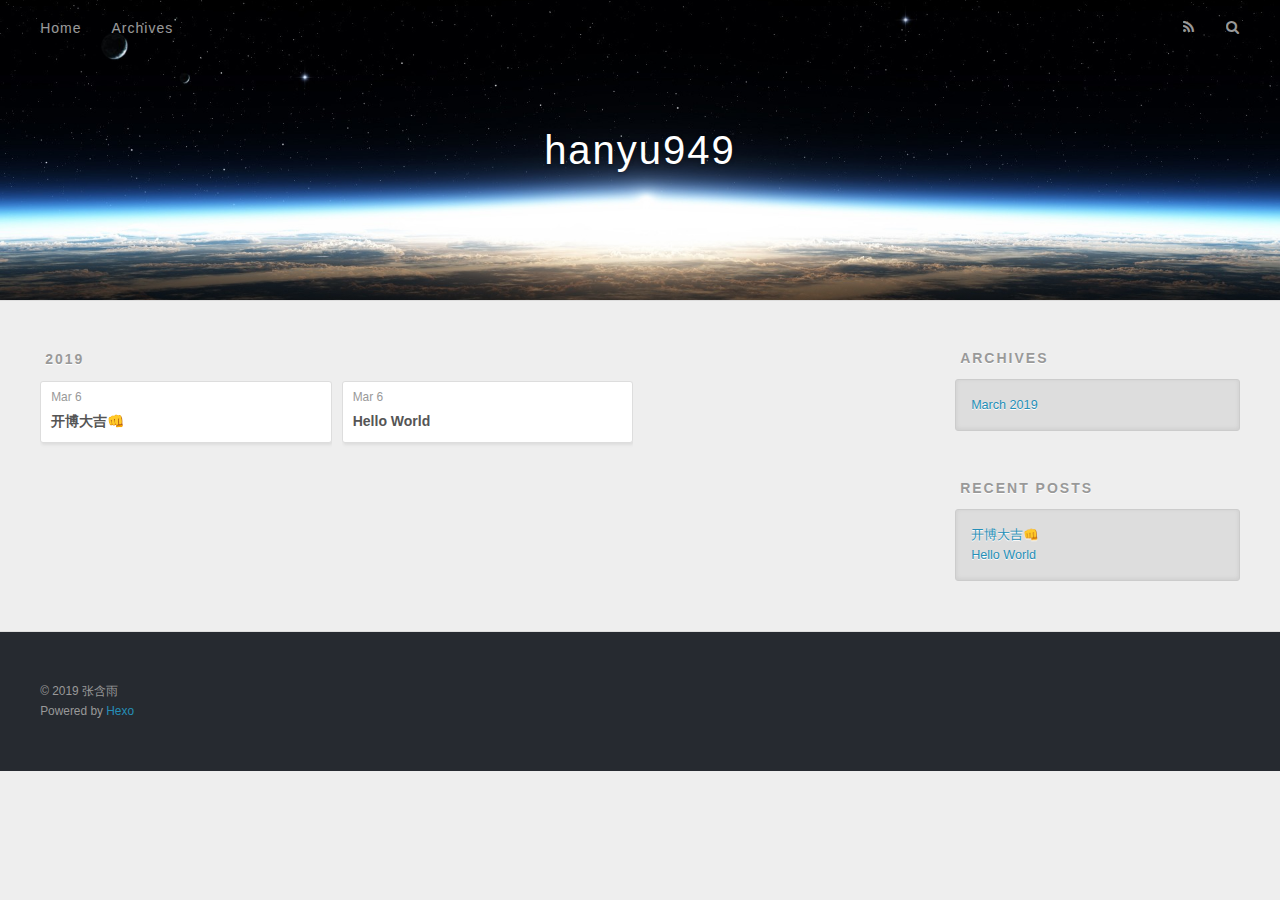
==== archives/index.html @ 8baac7f0 "Site updated: 2019-03-06 11:27:31" ====
<!DOCTYPE html>
<html>
<head><meta name="generator" content="Hexo 3.8.0">
  <meta charset="utf-8">
  

  
  <title>Archives | hanyu949</title>
  <meta name="viewport" content="width=device-width, initial-scale=1, maximum-scale=1">
  <meta property="og:type" content="website">
<meta property="og:title" content="hanyu949">
<meta property="og:url" content="http://yoursite.com/archives/index.html">
<meta property="og:site_name" content="hanyu949">
<meta property="og:locale" content="default">
<meta name="twitter:card" content="summary">
<meta name="twitter:title" content="hanyu949">
  
    <link rel="alternate" href="/atom.xml" title="hanyu949" type="application/atom+xml">
  
  
    <link rel="icon" href="/favicon.png">
  
  
    <link href="//fonts.googleapis.com/css?family=Source+Code+Pro" rel="stylesheet" type="text/css">
  
  <link rel="stylesheet" href="/css/style.css">
</head>
</html>
<body>
  <div id="container">
    <div id="wrap">
      <header id="header">
  <div id="banner"></div>
  <div id="header-outer" class="outer">
    <div id="header-title" class="inner">
      <h1 id="logo-wrap">
        <a href="/" id="logo">hanyu949</a>
      </h1>
      
    </div>
    <div id="header-inner" class="inner">
      <nav id="main-nav">
        <a id="main-nav-toggle" class="nav-icon"></a>
        
          <a class="main-nav-link" href="/">Home</a>
        
          <a class="main-nav-link" href="/archives">Archives</a>
        
      </nav>
      <nav id="sub-nav">
        
          <a id="nav-rss-link" class="nav-icon" href="/atom.xml" title="RSS Feed"></a>
        
        <a id="nav-search-btn" class="nav-icon" title="Search"></a>
      </nav>
      <div id="search-form-wrap">
        <form action="//google.com/search" method="get" accept-charset="UTF-8" class="search-form"><input type="search" name="q" class="search-form-input" placeholder="Search"><button type="submit" class="search-form-submit">&#xF002;</button><input type="hidden" name="sitesearch" value="http://yoursite.com"></form>
      </div>
    </div>
  </div>
</header>
      <div class="outer">
        <section id="main">
  
  
    
    
      
      
      <section class="archives-wrap">
        <div class="archive-year-wrap">
          <a href="/archives/2019" class="archive-year">2019</a>
        </div>
        <div class="archives">
    
    <article class="archive-article archive-type-post">
  <div class="archive-article-inner">
    <header class="archive-article-header">
      <a href="/2019/03/06/开博大吉👊/" class="archive-article-date">
  <time datetime="2019-03-06T03:07:14.000Z" itemprop="datePublished">Mar 6</time>
</a>
      
  
    <h1 itemprop="name">
      <a class="archive-article-title" href="/2019/03/06/开博大吉👊/">开博大吉👊</a>
    </h1>
  

    </header>
  </div>
</article>
  
    
    
    <article class="archive-article archive-type-post">
  <div class="archive-article-inner">
    <header class="archive-article-header">
      <a href="/2019/03/06/hello-world/" class="archive-article-date">
  <time datetime="2019-03-06T03:02:22.486Z" itemprop="datePublished">Mar 6</time>
</a>
      
  
    <h1 itemprop="name">
      <a class="archive-article-title" href="/2019/03/06/hello-world/">Hello World</a>
    </h1>
  

    </header>
  </div>
</article>
  
  
    </div></section>
  


</section>
        
          <aside id="sidebar">
  
    

  
    

  
    
  
    
  <div class="widget-wrap">
    <h3 class="widget-title">Archives</h3>
    <div class="widget">
      <ul class="archive-list"><li class="archive-list-item"><a class="archive-list-link" href="/archives/2019/03/">March 2019</a></li></ul>
    </div>
  </div>


  
    
  <div class="widget-wrap">
    <h3 class="widget-title">Recent Posts</h3>
    <div class="widget">
      <ul>
        
          <li>
            <a href="/2019/03/06/开博大吉👊/">开博大吉👊</a>
          </li>
        
          <li>
            <a href="/2019/03/06/hello-world/">Hello World</a>
          </li>
        
      </ul>
    </div>
  </div>

  
</aside>
        
      </div>
      <footer id="footer">
  
  <div class="outer">
    <div id="footer-info" class="inner">
      &copy; 2019 张含雨<br>
      Powered by <a href="http://hexo.io/" target="_blank">Hexo</a>
    </div>
  </div>
</footer>
    </div>
    <nav id="mobile-nav">
  
    <a href="/" class="mobile-nav-link">Home</a>
  
    <a href="/archives" class="mobile-nav-link">Archives</a>
  
</nav>
    

<script src="//ajax.googleapis.com/ajax/libs/jquery/2.0.3/jquery.min.js"></script>


  <link rel="stylesheet" href="/fancybox/jquery.fancybox.css">
  <script src="/fancybox/jquery.fancybox.pack.js"></script>


<script src="/js/script.js"></script>



  </div>
</body>
</html>
---- css/style.css ----
body {
  width: 100%;
}
body:before,
body:after {
  content: "";
  display: table;
}
body:after {
  clear: both;
}
html,
body,
div,
span,
applet,
object,
iframe,
h1,
h2,
h3,
h4,
h5,
h6,
p,
blockquote,
pre,
a,
abbr,
acronym,
address,
big,
cite,
code,
del,
dfn,
em,
img,
ins,
kbd,
q,
s,
samp,
small,
strike,
strong,
sub,
sup,
tt,
var,
dl,
dt,
dd,
ol,
ul,
li,
fieldset,
form,
label,
legend,
table,
caption,
tbody,
tfoot,
thead,
tr,
th,
td {
  margin: 0;
  padding: 0;
  border: 0;
  outline: 0;
  font-weight: inherit;
  font-style: inherit;
  font-family: inherit;
  font-size: 100%;
  vertical-align: baseline;
}
body {
  line-height: 1;
  color: #000;
  background: #fff;
}
ol,
ul {
  list-style: none;
}
table {
  border-collapse: separate;
  border-spacing: 0;
  vertical-align: middle;
}
caption,
th,
td {
  text-align: left;
  font-weight: normal;
  vertical-align: middle;
}
a img {
  border: none;
}
input,
button {
  margin: 0;
  padding: 0;
}
input::-moz-focus-inner,
button::-moz-focus-inner {
  border: 0;
  padding: 0;
}
@font-face {
  font-family: FontAwesome;
  font-style: normal;
  font-weight: normal;
  src: url("fonts/fontawesome-webfont.eot?v=#4.0.3");
  src: url("fonts/fontawesome-webfont.eot?#iefix&v=#4.0.3") format("embedded-opentype"), url("fonts/fontawesome-webfont.woff?v=#4.0.3") format("woff"), url("fonts/fontawesome-webfont.ttf?v=#4.0.3") format("truetype"), url("fonts/fontawesome-webfont.svg#fontawesomeregular?v=#4.0.3") format("svg");
}
html,
body,
#container {
  height: 100%;
}
body {
  background: #eee;
  font: 14px -apple-system, BlinkMacSystemFont, "Segoe UI", "Roboto", "Oxygen", "Ubuntu", "Cantarell", "Fira Sans", "Droid Sans", "Helvetica Neue", sans-serif;
  -webkit-text-size-adjust: 100%;
}
.outer {
  max-width: 1220px;
  margin: 0 auto;
  padding: 0 20px;
}
.outer:before,
.outer:after {
  content: "";
  display: table;
}
.outer:after {
  clear: both;
}
.inner {
  display: inline;
  float: left;
  width: 98.33333333333333%;
  margin: 0 0.833333333333333%;
}
.left,
.alignleft {
  float: left;
}
.right,
.alignright {
  float: right;
}
.clear {
  clear: both;
}
#container {
  position: relative;
}
.mobile-nav-on {
  overflow: hidden;
}
#wrap {
  height: 100%;
  width: 100%;
  position: absolute;
  top: 0;
  left: 0;
  -webkit-transition: 0.2s ease-out;
  -moz-transition: 0.2s ease-out;
  -ms-transition: 0.2s ease-out;
  transition: 0.2s ease-out;
  z-index: 1;
  background: #eee;
}
.mobile-nav-on #wrap {
  left: 280px;
}
@media screen and (min-width: 768px) {
  #main {
    display: inline;
    float: left;
    width: 73.33333333333333%;
    margin: 0 0.833333333333333%;
  }
}
.article-date,
.article-category-link,
.archive-year,
.widget-title {
  text-decoration: none;
  text-transform: uppercase;
  letter-spacing: 2px;
  color: #999;
  margin-bottom: 1em;
  margin-left: 5px;
  line-height: 1em;
  text-shadow: 0 1px #fff;
  font-weight: bold;
}
.article-inner,
.archive-article-inner {
  background: #fff;
  -webkit-box-shadow: 1px 2px 3px #ddd;
  box-shadow: 1px 2px 3px #ddd;
  border: 1px solid #ddd;
  border-radius: 3px;
}
.article-entry h1,
.widget h1 {
  font-size: 2em;
}
.article-entry h2,
.widget h2 {
  font-size: 1.5em;
}
.article-entry h3,
.widget h3 {
  font-size: 1.3em;
}
.article-entry h4,
.widget h4 {
  font-size: 1.2em;
}
.article-entry h5,
.widget h5 {
  font-size: 1em;
}
.article-entry h6,
.widget h6 {
  font-size: 1em;
  color: #999;
}
.article-entry hr,
.widget hr {
  border: 1px dashed #ddd;
}
.article-entry strong,
.widget strong {
  font-weight: bold;
}
.article-entry em,
.widget em,
.article-entry cite,
.widget cite {
  font-style: italic;
}
.article-entry sup,
.widget sup,
.article-entry sub,
.widget sub {
  font-size: 0.75em;
  line-height: 0;
  position: relative;
  vertical-align: baseline;
}
.article-entry sup,
.widget sup {
  top: -0.5em;
}
.article-entry sub,
.widget sub {
  bottom: -0.2em;
}
.article-entry small,
.widget small {
  font-size: 0.85em;
}
.article-entry acronym,
.widget acronym,
.article-entry abbr,
.widget abbr {
  border-bottom: 1px dotted;
}
.article-entry ul,
.widget ul,
.article-entry ol,
.widget ol,
.article-entry dl,
.widget dl {
  margin: 0 20px;
  line-height: 1.6em;
}
.article-entry ul ul,
.widget ul ul,
.article-entry ol ul,
.widget ol ul,
.article-entry ul ol,
.widget ul ol,
.article-entry ol ol,
.widget ol ol {
  margin-top: 0;
  margin-bottom: 0;
}
.article-entry ul,
.widget ul {
  list-style: disc;
}
.article-entry ol,
.widget ol {
  list-style: decimal;
}
.article-entry dt,
.widget dt {
  font-weight: bold;
}
#header {
  height: 300px;
  position: relative;
  border-bottom: 1px solid #ddd;
}
#header:before,
#header:after {
  content: "";
  position: absolute;
  left: 0;
  right: 0;
  height: 40px;
}
#header:before {
  top: 0;
  background: -webkit-linear-gradient(rgba(0,0,0,0.2), transparent);
  background: -moz-linear-gradient(rgba(0,0,0,0.2), transparent);
  background: -ms-linear-gradient(rgba(0,0,0,0.2), transparent);
  background: linear-gradient(rgba(0,0,0,0.2), transparent);
}
#header:after {
  bottom: 0;
  background: -webkit-linear-gradient(transparent, rgba(0,0,0,0.2));
  background: -moz-linear-gradient(transparent, rgba(0,0,0,0.2));
  background: -ms-linear-gradient(transparent, rgba(0,0,0,0.2));
  background: linear-gradient(transparent, rgba(0,0,0,0.2));
}
#header-outer {
  height: 100%;
  position: relative;
}
#header-inner {
  position: relative;
  overflow: hidden;
}
#banner {
  position: absolute;
  top: 0;
  left: 0;
  width: 100%;
  height: 100%;
  background: url("images/banner.jpg") center #000;
  -webkit-background-size: cover;
  -moz-background-size: cover;
  background-size: cover;
  z-index: -1;
}
#header-title {
  text-align: center;
  height: 40px;
  position: absolute;
  top: 50%;
  left: 0;
  margin-top: -20px;
}
#logo,
#subtitle {
  text-decoration: none;
  color: #fff;
  font-weight: 300;
  text-shadow: 0 1px 4px rgba(0,0,0,0.3);
}
#logo {
  font-size: 40px;
  line-height: 40px;
  letter-spacing: 2px;
}
#subtitle {
  font-size: 16px;
  line-height: 16px;
  letter-spacing: 1px;
}
#subtitle-wrap {
  margin-top: 16px;
}
#main-nav {
  float: left;
  margin-left: -15px;
}
.nav-icon,
.main-nav-link {
  float: left;
  color: #fff;
  opacity: 0.6;
  text-decoration: none;
  text-shadow: 0 1px rgba(0,0,0,0.2);
  -webkit-transition: opacity 0.2s;
  -moz-transition: opacity 0.2s;
  -ms-transition: opacity 0.2s;
  transition: opacity 0.2s;
  display: block;
  padding: 20px 15px;
}
.nav-icon:hover,
.main-nav-link:hover {
  opacity: 1;
}
.nav-icon {
  font-family: FontAwesome;
  text-align: center;
  font-size: 14px;
  width: 14px;
  height: 14px;
  padding: 20px 15px;
  position: relative;
  cursor: pointer;
}
.main-nav-link {
  font-weight: 300;
  letter-spacing: 1px;
}
@media screen and (max-width: 479px) {
  .main-nav-link {
    display: none;
  }
}
#main-nav-toggle {
  display: none;
}
#main-nav-toggle:before {
  content: "\f0c9";
}
@media screen and (max-width: 479px) {
  #main-nav-toggle {
    display: block;
  }
}
#sub-nav {
  float: right;
  margin-right: -15px;
}
#nav-rss-link:before {
  content: "\f09e";
}
#nav-search-btn:before {
  content: "\f002";
}
#search-form-wrap {
  position: absolute;
  top: 15px;
  width: 150px;
  height: 30px;
  right: -150px;
  opacity: 0;
  -webkit-transition: 0.2s ease-out;
  -moz-transition: 0.2s ease-out;
  -ms-transition: 0.2s ease-out;
  transition: 0.2s ease-out;
}
#search-form-wrap.on {
  opacity: 1;
  right: 0;
}
@media screen and (max-width: 479px) {
  #search-form-wrap {
    width: 100%;
    right: -100%;
  }
}
.search-form {
  position: absolute;
  top: 0;
  left: 0;
  right: 0;
  background: #fff;
  padding: 5px 15px;
  border-radius: 15px;
  -webkit-box-shadow: 0 0 10px rgba(0,0,0,0.3);
  box-shadow: 0 0 10px rgba(0,0,0,0.3);
}
.search-form-input {
  border: none;
  background: none;
  color: #555;
  width: 100%;
  font: 13px -apple-system, BlinkMacSystemFont, "Segoe UI", "Roboto", "Oxygen", "Ubuntu", "Cantarell", "Fira Sans", "Droid Sans", "Helvetica Neue", sans-serif;
  outline: none;
}
.search-form-input::-webkit-search-results-decoration,
.search-form-input::-webkit-search-cancel-button {
  -webkit-appearance: none;
}
.search-form-submit {
  position: absolute;
  top: 50%;
  right: 10px;
  margin-top: -7px;
  font: 13px FontAwesome;
  border: none;
  background: none;
  color: #bbb;
  cursor: pointer;
}
.search-form-submit:hover,
.search-form-submit:focus {
  color: #777;
}
.article {
  margin: 50px 0;
}
.article-inner {
  overflow: hidden;
}
.article-meta:before,
.article-meta:after {
  content: "";
  display: table;
}
.article-meta:after {
  clear: both;
}
.article-date {
  float: left;
}
.article-category {
  float: left;
  line-height: 1em;
  color: #ccc;
  text-shadow: 0 1px #fff;
  margin-left: 8px;
}
.article-category:before {
  content: "\2022";
}
.article-category-link {
  margin: 0 12px 1em;
}
.article-header {
  padding: 20px 20px 0;
}
.article-title {
  text-decoration: none;
  font-size: 2em;
  font-weight: bold;
  color: #555;
  line-height: 1.1em;
  -webkit-transition: color 0.2s;
  -moz-transition: color 0.2s;
  -ms-transition: color 0.2s;
  transition: color 0.2s;
}
a.article-title:hover {
  color: #258fb8;
}
.article-entry {
  color: #555;
  padding: 0 20px;
}
.article-entry:before,
.article-entry:after {
  content: "";
  display: table;
}
.article-entry:after {
  clear: both;
}
.article-entry p,
.article-entry table {
  line-height: 1.6em;
  margin: 1.6em 0;
}
.article-entry h1,
.article-entry h2,
.article-entry h3,
.article-entry h4,
.article-entry h5,
.article-entry h6 {
  font-weight: bold;
}
.article-entry h1,
.article-entry h2,
.article-entry h3,
.article-entry h4,
.article-entry h5,
.article-entry h6 {
  line-height: 1.1em;
  margin: 1.1em 0;
}
.article-entry a {
  color: #258fb8;
  text-decoration: none;
}
.article-entry a:hover {
  text-decoration: underline;
}
.article-entry ul,
.article-entry ol,
.article-entry dl {
  margin-top: 1.6em;
  margin-bottom: 1.6em;
}
.article-entry img,
.article-entry video {
  max-width: 100%;
  height: auto;
  display: block;
  margin: auto;
}
.article-entry iframe {
  border: none;
}
.article-entry table {
  width: 100%;
  border-collapse: collapse;
  border-spacing: 0;
}
.article-entry th {
  font-weight: bold;
  border-bottom: 3px solid #ddd;
  padding-bottom: 0.5em;
}
.article-entry td {
  border-bottom: 1px solid #ddd;
  padding: 10px 0;
}
.article-entry blockquote {
  font-family: Georgia, "Times New Roman", serif;
  font-size: 1.4em;
  margin: 1.6em 20px;
  text-align: center;
}
.article-entry blockquote footer {
  font-size: 14px;
  margin: 1.6em 0;
  font-family: -apple-system, BlinkMacSystemFont, "Segoe UI", "Roboto", "Oxygen", "Ubuntu", "Cantarell", "Fira Sans", "Droid Sans", "Helvetica Neue", sans-serif;
}
.article-entry blockquote footer cite:before {
  content: "—";
  padding: 0 0.5em;
}
.article-entry .pullquote {
  text-align: left;
  width: 45%;
  margin: 0;
}
.article-entry .pullquote.left {
  margin-left: 0.5em;
  margin-right: 1em;
}
.article-entry .pullquote.right {
  margin-right: 0.5em;
  margin-left: 1em;
}
.article-entry .caption {
  color: #999;
  display: block;
  font-size: 0.9em;
  margin-top: 0.5em;
  position: relative;
  text-align: center;
}
.article-entry .video-container {
  position: relative;
  padding-top: 56.25%;
  height: 0;
  overflow: hidden;
}
.article-entry .video-container iframe,
.article-entry .video-container object,
.article-entry .video-container embed {
  position: absolute;
  top: 0;
  left: 0;
  width: 100%;
  height: 100%;
  margin-top: 0;
}
.article-more-link a {
  display: inline-block;
  line-height: 1em;
  padding: 6px 15px;
  border-radius: 15px;
  background: #eee;
  color: #999;
  text-shadow: 0 1px #fff;
  text-decoration: none;
}
.article-more-link a:hover {
  background: #258fb8;
  color: #fff;
  text-decoration: none;
  text-shadow: 0 1px #1e7293;
}
.article-footer {
  font-size: 0.85em;
  line-height: 1.6em;
  border-top: 1px solid #ddd;
  padding-top: 1.6em;
  margin: 0 20px 20px;
}
.article-footer:before,
.article-footer:after {
  content: "";
  display: table;
}
.article-footer:after {
  clear: both;
}
.article-footer a {
  color: #999;
  text-decoration: none;
}
.article-footer a:hover {
  color: #555;
}
.article-tag-list-item {
  float: left;
  margin-right: 10px;
}
.article-tag-list-link:before {
  content: "#";
}
.article-comment-link {
  float: right;
}
.article-comment-link:before {
  content: "\f075";
  font-family: FontAwesome;
  padding-right: 8px;
}
.article-share-link {
  cursor: pointer;
  float: right;
  margin-left: 20px;
}
.article-share-link:before {
  content: "\f064";
  font-family: FontAwesome;
  padding-right: 6px;
}
#article-nav {
  position: relative;
}
#article-nav:before,
#article-nav:after {
  content: "";
  display: table;
}
#article-nav:after {
  clear: both;
}
@media screen and (min-width: 768px) {
  #article-nav {
    margin: 50px 0;
  }
  #article-nav:before {
    width: 8px;
    height: 8px;
    position: absolute;
    top: 50%;
    left: 50%;
    margin-top: -4px;
    margin-left: -4px;
    content: "";
    border-radius: 50%;
    background: #ddd;
    -webkit-box-shadow: 0 1px 2px #fff;
    box-shadow: 0 1px 2px #fff;
  }
}
.article-nav-link-wrap {
  text-decoration: none;
  text-shadow: 0 1px #fff;
  color: #999;
  -webkit-box-sizing: border-box;
  -moz-box-sizing: border-box;
  box-sizing: border-box;
  margin-top: 50px;
  text-align: center;
  display: block;
}
.article-nav-link-wrap:hover {
  color: #555;
}
@media screen and (min-width: 768px) {
  .article-nav-link-wrap {
    width: 50%;
    margin-top: 0;
  }
}
@media screen and (min-width: 768px) {
  #article-nav-newer {
    float: left;
    text-align: right;
    padding-right: 20px;
  }
}
@media screen and (min-width: 768px) {
  #article-nav-older {
    float: right;
    text-align: left;
    padding-left: 20px;
  }
}
.article-nav-caption {
  text-transform: uppercase;
  letter-spacing: 2px;
  color: #ddd;
  line-height: 1em;
  font-weight: bold;
}
#article-nav-newer .article-nav-caption {
  margin-right: -2px;
}
.article-nav-title {
  font-size: 0.85em;
  line-height: 1.6em;
  margin-top: 0.5em;
}
.article-share-box {
  position: absolute;
  display: none;
  background: #fff;
  -webkit-box-shadow: 1px 2px 10px rgba(0,0,0,0.2);
  box-shadow: 1px 2px 10px rgba(0,0,0,0.2);
  border-radius: 3px;
  margin-left: -145px;
  overflow: hidden;
  z-index: 1;
}
.article-share-box.on {
  display: block;
}
.article-share-input {
  width: 100%;
  background: none;
  -webkit-box-sizing: border-box;
  -moz-box-sizing: border-box;
  box-sizing: border-box;
  font: 14px -apple-system, BlinkMacSystemFont, "Segoe UI", "Roboto", "Oxygen", "Ubuntu", "Cantarell", "Fira Sans", "Droid Sans", "Helvetica Neue", sans-serif;
  padding: 0 15px;
  color: #555;
  outline: none;
  border: 1px solid #ddd;
  border-radius: 3px 3px 0 0;
  height: 36px;
  line-height: 36px;
}
.article-share-links {
  background: #eee;
}
.article-share-links:before,
.article-share-links:after {
  content: "";
  display: table;
}
.article-share-links:after {
  clear: both;
}
.article-share-twitter,
.article-share-facebook,
.article-share-pinterest,
.article-share-google {
  width: 50px;
  height: 36px;
  display: block;
  float: left;
  position: relative;
  color: #999;
  text-shadow: 0 1px #fff;
}
.article-share-twitter:before,
.article-share-facebook:before,
.article-share-pinterest:before,
.article-share-google:before {
  font-size: 20px;
  font-family: FontAwesome;
  width: 20px;
  height: 20px;
  position: absolute;
  top: 50%;
  left: 50%;
  margin-top: -10px;
  margin-left: -10px;
  text-align: center;
}
.article-share-twitter:hover,
.article-share-facebook:hover,
.article-share-pinterest:hover,
.article-share-google:hover {
  color: #fff;
}
.article-share-twitter:before {
  content: "\f099";
}
.article-share-twitter:hover {
  background: #00aced;
  text-shadow: 0 1px #008abe;
}
.article-share-facebook:before {
  content: "\f09a";
}
.article-share-facebook:hover {
  background: #3b5998;
  text-shadow: 0 1px #2f477a;
}
.article-share-pinterest:before {
  content: "\f0d2";
}
.article-share-pinterest:hover {
  background: #cb2027;
  text-shadow: 0 1px #a21a1f;
}
.article-share-google:before {
  content: "\f0d5";
}
.article-share-google:hover {
  background: #dd4b39;
  text-shadow: 0 1px #be3221;
}
.article-gallery {
  background: #000;
  position: relative;
}
.article-gallery-photos {
  position: relative;
  overflow: hidden;
}
.article-gallery-img {
  display: none;
  max-width: 100%;
}
.article-gallery-img:first-child {
  display: block;
}
.article-gallery-img.loaded {
  position: absolute;
  display: block;
}
.article-gallery-img img {
  display: block;
  max-width: 100%;
  margin: 0 auto;
}
#comments {
  background: #fff;
  -webkit-box-shadow: 1px 2px 3px #ddd;
  box-shadow: 1px 2px 3px #ddd;
  padding: 20px;
  border: 1px solid #ddd;
  border-radius: 3px;
  margin: 50px 0;
}
#comments a {
  color: #258fb8;
}
.archives-wrap {
  margin: 50px 0;
}
.archives:before,
.archives:after {
  content: "";
  display: table;
}
.archives:after {
  clear: both;
}
.archive-year-wrap {
  margin-bottom: 1em;
}
.archives {
  -webkit-column-gap: 10px;
  -moz-column-gap: 10px;
  column-gap: 10px;
}
@media screen and (min-width: 480px) and (max-width: 767px) {
  .archives {
    -webkit-column-count: 2;
    -moz-column-count: 2;
    column-count: 2;
  }
}
@media screen and (min-width: 768px) {
  .archives {
    -webkit-column-count: 3;
    -moz-column-count: 3;
    column-count: 3;
  }
}
.archive-article {
  -webkit-column-break-inside: avoid;
  page-break-inside: avoid;
  overflow: hidden;
  break-inside: avoid-column;
}
.archive-article-inner {
  padding: 10px;
  margin-bottom: 15px;
}
.archive-article-title {
  text-decoration: none;
  font-weight: bold;
  color: #555;
  -webkit-transition: color 0.2s;
  -moz-transition: color 0.2s;
  -ms-transition: color 0.2s;
  transition: color 0.2s;
  line-height: 1.6em;
}
.archive-article-title:hover {
  color: #258fb8;
}
.archive-article-footer {
  margin-top: 1em;
}
.archive-article-date {
  color: #999;
  text-decoration: none;
  font-size: 0.85em;
  line-height: 1em;
  margin-bottom: 0.5em;
  display: block;
}
#page-nav {
  margin: 50px auto;
  background: #fff;
  -webkit-box-shadow: 1px 2px 3px #ddd;
  box-shadow: 1px 2px 3px #ddd;
  border: 1px solid #ddd;
  border-radius: 3px;
  text-align: center;
  color: #999;
  overflow: hidden;
}
#page-nav:before,
#page-nav:after {
  content: "";
  display: table;
}
#page-nav:after {
  clear: both;
}
#page-nav a,
#page-nav span {
  padding: 10px 20px;
  line-height: 1;
  height: 2ex;
}
#page-nav a {
  color: #999;
  text-decoration: none;
}
#page-nav a:hover {
  background: #999;
  color: #fff;
}
#page-nav .prev {
  float: left;
}
#page-nav .next {
  float: right;
}
#page-nav .page-number {
  display: inline-block;
}
@media screen and (max-width: 479px) {
  #page-nav .page-number {
    display: none;
  }
}
#page-nav .current {
  color: #555;
  font-weight: bold;
}
#page-nav .space {
  color: #ddd;
}
#footer {
  background: #262a30;
  padding: 50px 0;
  border-top: 1px solid #ddd;
  color: #999;
}
#footer a {
  color: #258fb8;
  text-decoration: none;
}
#footer a:hover {
  text-decoration: underline;
}
#footer-info {
  line-height: 1.6em;
  font-size: 0.85em;
}
.article-entry pre,
.article-entry .highlight {
  background: #2d2d2d;
  margin: 0 -20px;
  padding: 15px 20px;
  border-style: solid;
  border-color: #ddd;
  border-width: 1px 0;
  overflow: auto;
  color: #ccc;
  line-height: 22.400000000000002px;
}
.article-entry .highlight .gutter pre,
.article-entry .gist .gist-file .gist-data .line-numbers {
  color: #666;
  font-size: 0.85em;
}
.article-entry pre,
.article-entry code {
  font-family: "Source Code Pro", Consolas, Monaco, Menlo, Consolas, monospace;
}
.article-entry code {
  background: #eee;
  text-shadow: 0 1px #fff;
  padding: 0 0.3em;
}
.article-entry pre code {
  background: none;
  text-shadow: none;
  padding: 0;
}
.article-entry .highlight pre {
  border: none;
  margin: 0;
  padding: 0;
}
.article-entry .highlight table {
  margin: 0;
  width: auto;
}
.article-entry .highlight td {
  border: none;
  padding: 0;
}
.article-entry .highlight figcaption {
  font-size: 0.85em;
  color: #999;
  line-height: 1em;
  margin-bottom: 1em;
}
.article-entry .highlight figcaption:before,
.article-entry .highlight figcaption:after {
  content: "";
  display: table;
}
.article-entry .highlight figcaption:after {
  clear: both;
}
.article-entry .highlight figcaption a {
  float: right;
}
.article-entry .highlight .gutter pre {
  text-align: right;
  padding-right: 20px;
}
.article-entry .highlight .line {
  height: 22.400000000000002px;
}
.article-entry .highlight .line.marked {
  background: #515151;
}
.article-entry .gist {
  margin: 0 -20px;
  border-style: solid;
  border-color: #ddd;
  border-width: 1px 0;
  background: #2d2d2d;
  padding: 15px 20px 15px 0;
}
.article-entry .gist .gist-file {
  border: none;
  font-family: "Source Code Pro", Consolas, Monaco, Menlo, Consolas, monospace;
  margin: 0;
}
.article-entry .gist .gist-file .gist-data {
  background: none;
  border: none;
}
.article-entry .gist .gist-file .gist-data .line-numbers {
  background: none;
  border: none;
  padding: 0 20px 0 0;
}
.article-entry .gist .gist-file .gist-data .line-data {
  padding: 0 !important;
}
.article-entry .gist .gist-file .highlight {
  margin: 0;
  padding: 0;
  border: none;
}
.article-entry .gist .gist-file .gist-meta {
  background: #2d2d2d;
  color: #999;
  font: 0.85em -apple-system, BlinkMacSystemFont, "Segoe UI", "Roboto", "Oxygen", "Ubuntu", "Cantarell", "Fira Sans", "Droid Sans", "Helvetica Neue", sans-serif;
  text-shadow: 0 0;
  padding: 0;
  margin-top: 1em;
  margin-left: 20px;
}
.article-entry .gist .gist-file .gist-meta a {
  color: #258fb8;
  font-weight: normal;
}
.article-entry .gist .gist-file .gist-meta a:hover {
  text-decoration: underline;
}
pre .comment,
pre .title {
  color: #999;
}
pre .variable,
pre .attribute,
pre .tag,
pre .regexp,
pre .ruby .constant,
pre .xml .tag .title,
pre .xml .pi,
pre .xml .doctype,
pre .html .doctype,
pre .css .id,
pre .css .class,
pre .css .pseudo {
  color: #f2777a;
}
pre .number,
pre .preprocessor,
pre .built_in,
pre .literal,
pre .params,
pre .constant {
  color: #f99157;
}
pre .class,
pre .ruby .class .title,
pre .css .rules .attribute {
  color: #9c9;
}
pre .string,
pre .value,
pre .inheritance,
pre .header,
pre .ruby .symbol,
pre .xml .cdata {
  color: #9c9;
}
pre .css .hexcolor {
  color: #6cc;
}
pre .function,
pre .python .decorator,
pre .python .title,
pre .ruby .function .title,
pre .ruby .title .keyword,
pre .perl .sub,
pre .javascript .title,
pre .coffeescript .title {
  color: #69c;
}
pre .keyword,
pre .javascript .function {
  color: #c9c;
}
@media screen and (max-width: 479px) {
  #mobile-nav {
    position: absolute;
    top: 0;
    left: 0;
    width: 280px;
    height: 100%;
    background: #191919;
    border-right: 1px solid #fff;
  }
}
@media screen and (max-width: 479px) {
  .mobile-nav-link {
    display: block;
    color: #999;
    text-decoration: none;
    padding: 15px 20px;
    font-weight: bold;
  }
  .mobile-nav-link:hover {
    color: #fff;
  }
}
@media screen and (min-width: 768px) {
  #sidebar {
    display: inline;
    float: left;
    width: 23.333333333333332%;
    margin: 0 0.833333333333333%;
  }
}
.widget-wrap {
  margin: 50px 0;
}
.widget {
  color: #777;
  text-shadow: 0 1px #fff;
  background: #ddd;
  -webkit-box-shadow: 0 -1px 4px #ccc inset;
  box-shadow: 0 -1px 4px #ccc inset;
  border: 1px solid #ccc;
  padding: 15px;
  border-radius: 3px;
}
.widget a {
  color: #258fb8;
  text-decoration: none;
}
.widget a:hover {
  text-decoration: underline;
}
.widget ul ul,
.widget ol ul,
.widget dl ul,
.widget ul ol,
.widget ol ol,
.widget dl ol,
.widget ul dl,
.widget ol dl,
.widget dl dl {
  margin-left: 15px;
  list-style: disc;
}
.widget {
  line-height: 1.6em;
  word-wrap: break-word;
  font-size: 0.9em;
}
.widget ul,
.widget ol {
  list-style: none;
  margin: 0;
}
.widget ul ul,
.widget ol ul,
.widget ul ol,
.widget ol ol {
  margin: 0 20px;
}
.widget ul ul,
.widget ol ul {
  list-style: disc;
}
.widget ul ol,
.widget ol ol {
  list-style: decimal;
}
.category-list-count,
.tag-list-count,
.archive-list-count {
  padding-left: 5px;
  color: #999;
  font-size: 0.85em;
}
.category-list-count:before,
.tag-list-count:before,
.archive-list-count:before {
  content: "(";
}
.category-list-count:after,
.tag-list-count:after,
.archive-list-count:after {
  content: ")";
}
.tagcloud a {
  margin-right: 5px;
  display: inline-block;
}
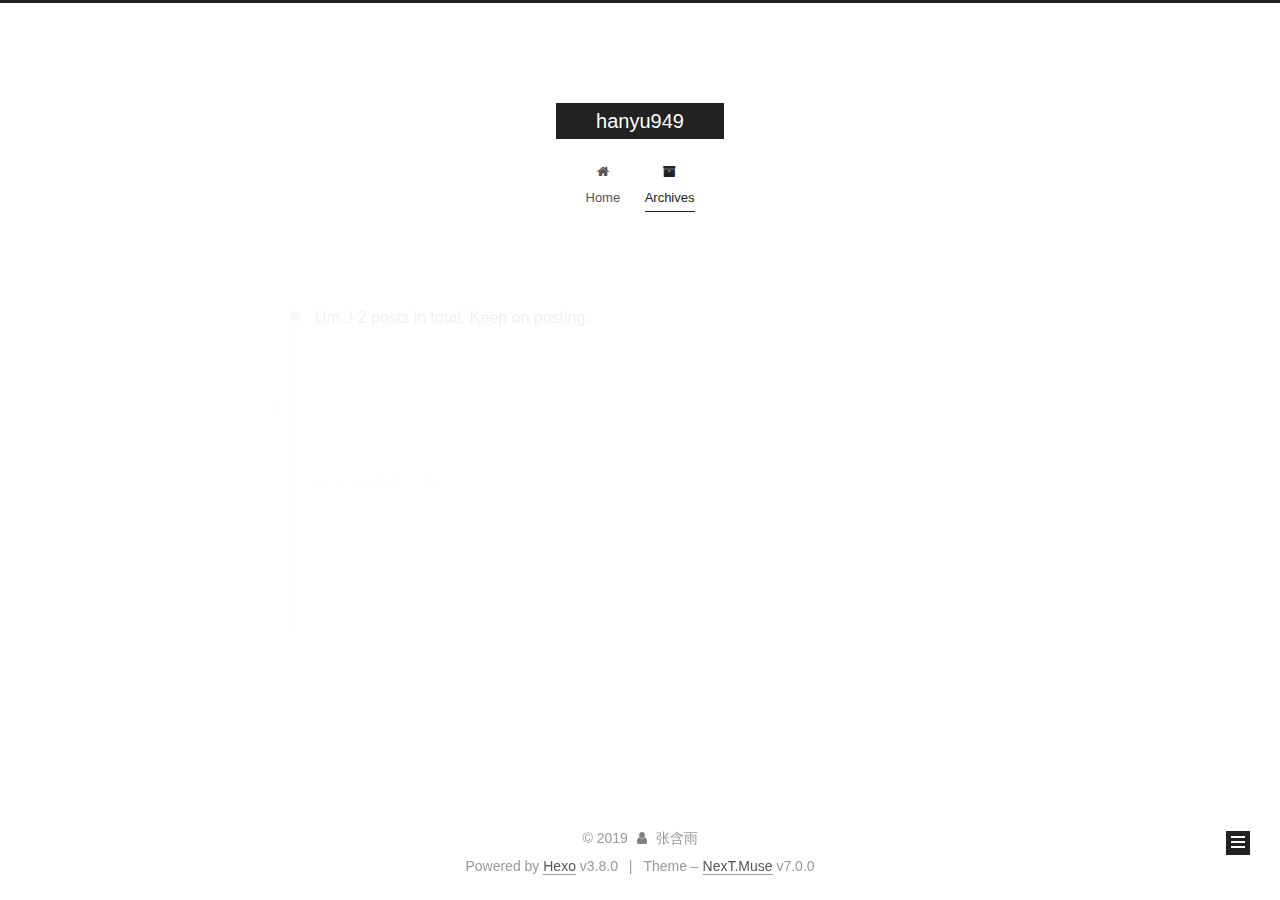
==== commit 98658126: "Site updated: 2019-03-06 12:02:12" ====
--- a/archives/index.html
+++ b/archives/index.html
@@ -1,12 +1,101 @@
 <!DOCTYPE html>
-<html>
+
+
+
+
+
+
+
+
+
+
+
+
+  
+
+
+<html class="theme-next muse use-motion" lang>
 <head><meta name="generator" content="Hexo 3.8.0">
-  <meta charset="utf-8">
-  
-
-  
-  <title>Archives | hanyu949</title>
-  <meta name="viewport" content="width=device-width, initial-scale=1, maximum-scale=1">
+  <meta charset="UTF-8">
+<meta http-equiv="X-UA-Compatible" content="IE=edge">
+<meta name="viewport" content="width=device-width, initial-scale=1, maximum-scale=2">
+<meta name="theme-color" content="#222">
+
+
+
+
+
+
+
+
+
+
+
+
+
+
+
+
+
+
+
+
+
+
+
+
+
+
+<link rel="stylesheet" href="/lib/font-awesome/css/font-awesome.min.css?v=4.6.2">
+
+<link rel="stylesheet" href="/css/main.css?v=7.0.0">
+
+
+  <link rel="apple-touch-icon" sizes="180x180" href="/images/apple-touch-icon-next.png?v=7.0.0">
+
+
+  <link rel="icon" type="image/png" sizes="32x32" href="/images/favicon-32x32-next.png?v=7.0.0">
+
+
+  <link rel="icon" type="image/png" sizes="16x16" href="/images/favicon-16x16-next.png?v=7.0.0">
+
+
+  <link rel="mask-icon" href="/images/logo.svg?v=7.0.0" color="#222">
+
+
+
+
+
+
+
+<script id="hexo.configurations">
+  var NexT = window.NexT || {};
+  var CONFIG = {
+    root: '/',
+    scheme: 'Muse',
+    version: '7.0.0',
+    sidebar: {"position":"left","display":"post","offset":12,"b2t":false,"scrollpercent":false,"onmobile":false},
+    fancybox: false,
+    fastclick: false,
+    lazyload: false,
+    tabs: true,
+    motion: {"enable":true,"async":false,"transition":{"post_block":"fadeIn","post_header":"slideDownIn","post_body":"slideDownIn","coll_header":"slideLeftIn","sidebar":"slideUpIn"}},
+    algolia: {
+      applicationID: '',
+      apiKey: '',
+      indexName: '',
+      hits: {"per_page":10},
+      labels: {"input_placeholder":"Search for Posts","hits_empty":"We didn't find any results for the search: ${query}","hits_stats":"${hits} results found in ${time} ms"}
+    }
+  };
+</script>
+
+
+  
+
+
+
+
   <meta property="og:type" content="website">
 <meta property="og:title" content="hanyu949">
 <meta property="og:url" content="http://yoursite.com/archives/index.html">
@@ -14,180 +103,526 @@
 <meta property="og:locale" content="default">
 <meta name="twitter:card" content="summary">
 <meta name="twitter:title" content="hanyu949">
-  
-    <link rel="alternate" href="/atom.xml" title="hanyu949" type="application/atom+xml">
-  
-  
-    <link rel="icon" href="/favicon.png">
-  
-  
-    <link href="//fonts.googleapis.com/css?family=Source+Code+Pro" rel="stylesheet" type="text/css">
-  
-  <link rel="stylesheet" href="/css/style.css">
+
+
+
+
+
+
+  <link rel="canonical" href="http://yoursite.com/archives/">
+
+
+
+<script id="page.configurations">
+  CONFIG.page = {
+    sidebar: "",
+  };
+</script>
+
+  <title>Archive | hanyu949</title>
+  
+
+
+
+
+
+
+
+
+
+
+
+
+  <noscript>
+  <style>
+  .use-motion .motion-element,
+  .use-motion .brand,
+  .use-motion .menu-item,
+  .sidebar-inner,
+  .use-motion .post-block,
+  .use-motion .pagination,
+  .use-motion .comments,
+  .use-motion .post-header,
+  .use-motion .post-body,
+  .use-motion .collection-title { opacity: initial; }
+
+  .use-motion .logo,
+  .use-motion .site-title,
+  .use-motion .site-subtitle {
+    opacity: initial;
+    top: initial;
+  }
+
+  .use-motion .logo-line-before i { left: initial; }
+  .use-motion .logo-line-after i { right: initial; }
+  </style>
+</noscript>
+
 </head>
-</html>
-<body>
-  <div id="container">
-    <div id="wrap">
-      <header id="header">
-  <div id="banner"></div>
-  <div id="header-outer" class="outer">
-    <div id="header-title" class="inner">
-      <h1 id="logo-wrap">
-        <a href="/" id="logo">hanyu949</a>
-      </h1>
-      
+
+<body itemscope itemtype="http://schema.org/WebPage" lang="default">
+
+  
+  
+    
+  
+
+  <div class="container sidebar-position-left page-archive">
+    <div class="headband"></div>
+
+    <header id="header" class="header" itemscope itemtype="http://schema.org/WPHeader">
+      <div class="header-inner"><div class="site-brand-wrapper">
+  <div class="site-meta">
+    
+
+    <div class="custom-logo-site-title">
+      <a href="/" class="brand" rel="start">
+        <span class="logo-line-before"><i></i></span>
+        <span class="site-title">hanyu949</span>
+        <span class="logo-line-after"><i></i></span>
+      </a>
     </div>
-    <div id="header-inner" class="inner">
-      <nav id="main-nav">
-        <a id="main-nav-toggle" class="nav-icon"></a>
-        
-          <a class="main-nav-link" href="/">Home</a>
-        
-          <a class="main-nav-link" href="/archives">Archives</a>
-        
-      </nav>
-      <nav id="sub-nav">
-        
-          <a id="nav-rss-link" class="nav-icon" href="/atom.xml" title="RSS Feed"></a>
-        
-        <a id="nav-search-btn" class="nav-icon" title="Search"></a>
-      </nav>
-      <div id="search-form-wrap">
-        <form action="//google.com/search" method="get" accept-charset="UTF-8" class="search-form"><input type="search" name="q" class="search-form-input" placeholder="Search"><button type="submit" class="search-form-submit">&#xF002;</button><input type="hidden" name="sitesearch" value="http://yoursite.com"></form>
+    
+    
+  </div>
+
+  <div class="site-nav-toggle">
+    <button aria-label="Toggle navigation bar">
+      <span class="btn-bar"></span>
+      <span class="btn-bar"></span>
+      <span class="btn-bar"></span>
+    </button>
+  </div>
+</div>
+
+
+
+<nav class="site-nav">
+  
+    <ul id="menu" class="menu">
+      
+        
+        
+        
+          
+          <li class="menu-item menu-item-home">
+
+    
+    
+    
+      
+    
+
+    
+
+    <a href="/" rel="section"><i class="menu-item-icon fa fa-fw fa-home"></i> <br>Home</a>
+
+  </li>
+        
+        
+        
+          
+          <li class="menu-item menu-item-archives menu-item-active">
+
+    
+    
+    
+      
+    
+
+    
+
+    <a href="/archives/" rel="section"><i class="menu-item-icon fa fa-fw fa-archive"></i> <br>Archives</a>
+
+  </li>
+
+      
+      
+    </ul>
+  
+
+  
+    
+
+    
+    
+      
+      
+    
+      
+      
+    
+    
+
+  
+
+
+  
+
+  
+</nav>
+
+
+
+  
+
+
+
+</div>
+    </header>
+
+    
+
+
+    <main id="main" class="main">
+      <div class="main-inner">
+        <div class="content-wrap">
+          
+          <div id="content" class="content">
+            
+
+  
+  
+  
+  <div class="post-block archive">
+    <div id="posts" class="posts-collapse">
+      <span class="archive-move-on"></span>
+
+      
+      <span class="archive-page-counter">
+        
+        
+        
+          
+        
+        Um..! 2 posts in total. Keep on posting.
+      </span>
+      
+
+      
+
+        
+        
+        
+
+        
+          
+          <div class="collection-title">
+            <h1 class="archive-year" id="archive-year-2019">2019</h1>
+          </div>
+        
+        
+
+        
+
+  <article class="post post-type-normal" itemscope itemtype="http://schema.org/Article">
+    <header class="post-header">
+
+      <h2 class="post-title">
+        
+          <a class="post-title-link" href="/2019/03/06/开博大吉👊/" itemprop="url">
+            
+              <span itemprop="name">开博大吉👊</span>
+            
+          </a>
+        
+      </h2>
+
+      <div class="post-meta">
+        <time class="post-time" itemprop="dateCreated" datetime="2019-03-06T11:07:14+08:00" content="2019-03-06">
+          03-06
+        </time>
       </div>
+
+    </header>
+  </article>
+
+
+
+      
+
+        
+        
+        
+
+        
+        
+
+        
+
+  <article class="post post-type-normal" itemscope itemtype="http://schema.org/Article">
+    <header class="post-header">
+
+      <h2 class="post-title">
+        
+          <a class="post-title-link" href="/2019/03/06/hello-world/" itemprop="url">
+            
+              <span itemprop="name">Hello World</span>
+            
+          </a>
+        
+      </h2>
+
+      <div class="post-meta">
+        <time class="post-time" itemprop="dateCreated" datetime="2019-03-06T11:02:22+08:00" content="2019-03-06">
+          03-06
+        </time>
+      </div>
+
+    </header>
+  </article>
+
+
+
+      
+
     </div>
   </div>
-</header>
-      <div class="outer">
-        <section id="main">
-  
-  
-    
-    
-      
-      
-      <section class="archives-wrap">
-        <div class="archive-year-wrap">
-          <a href="/archives/2019" class="archive-year">2019</a>
+  
+  
+  
+
+  
+
+
+
+          </div>
+          
+
         </div>
-        <div class="archives">
-    
-    <article class="archive-article archive-type-post">
-  <div class="archive-article-inner">
-    <header class="archive-article-header">
-      <a href="/2019/03/06/开博大吉👊/" class="archive-article-date">
-  <time datetime="2019-03-06T03:07:14.000Z" itemprop="datePublished">Mar 6</time>
-</a>
-      
-  
-    <h1 itemprop="name">
-      <a class="archive-article-title" href="/2019/03/06/开博大吉👊/">开博大吉👊</a>
-    </h1>
-  
-
-    </header>
-  </div>
-</article>
-  
-    
-    
-    <article class="archive-article archive-type-post">
-  <div class="archive-article-inner">
-    <header class="archive-article-header">
-      <a href="/2019/03/06/hello-world/" class="archive-article-date">
-  <time datetime="2019-03-06T03:02:22.486Z" itemprop="datePublished">Mar 6</time>
-</a>
-      
-  
-    <h1 itemprop="name">
-      <a class="archive-article-title" href="/2019/03/06/hello-world/">Hello World</a>
-    </h1>
-  
-
-    </header>
-  </div>
-</article>
-  
-  
-    </div></section>
-  
-
-
-</section>
-        
-          <aside id="sidebar">
-  
-    
-
-  
-    
-
-  
-    
-  
-    
-  <div class="widget-wrap">
-    <h3 class="widget-title">Archives</h3>
-    <div class="widget">
-      <ul class="archive-list"><li class="archive-list-item"><a class="archive-list-link" href="/archives/2019/03/">March 2019</a></li></ul>
+        
+          
+  
+  <div class="sidebar-toggle">
+    <div class="sidebar-toggle-line-wrap">
+      <span class="sidebar-toggle-line sidebar-toggle-line-first"></span>
+      <span class="sidebar-toggle-line sidebar-toggle-line-middle"></span>
+      <span class="sidebar-toggle-line sidebar-toggle-line-last"></span>
     </div>
   </div>
 
-
-  
-    
-  <div class="widget-wrap">
-    <h3 class="widget-title">Recent Posts</h3>
-    <div class="widget">
-      <ul>
-        
-          <li>
-            <a href="/2019/03/06/开博大吉👊/">开博大吉👊</a>
-          </li>
-        
-          <li>
-            <a href="/2019/03/06/hello-world/">Hello World</a>
-          </li>
-        
-      </ul>
+  <aside id="sidebar" class="sidebar">
+    
+    <div class="sidebar-inner">
+
+      
+
+      
+
+      <div class="site-overview-wrap sidebar-panel sidebar-panel-active">
+        <div class="site-overview">
+          <div class="site-author motion-element" itemprop="author" itemscope itemtype="http://schema.org/Person">
+            
+              <p class="site-author-name" itemprop="name">张含雨</p>
+              <p class="site-description motion-element" itemprop="description"></p>
+          </div>
+
+          
+            <nav class="site-state motion-element">
+              
+                <div class="site-state-item site-state-posts">
+                
+                  <a href="/archives/">
+                
+                    <span class="site-state-item-count">2</span>
+                    <span class="site-state-item-name">posts</span>
+                  </a>
+                </div>
+              
+
+              
+
+              
+            </nav>
+          
+
+          
+
+          
+
+          
+
+          
+          
+
+          
+            
+          
+          
+
+        </div>
+      </div>
+
+      
+
+      
+
     </div>
+  </aside>
+
+
+        
+      </div>
+    </main>
+
+    <footer id="footer" class="footer">
+      <div class="footer-inner">
+        <div class="copyright">&copy; <span itemprop="copyrightYear">2019</span>
+  <span class="with-love" id="animate">
+    <i class="fa fa-user"></i>
+  </span>
+  <span class="author" itemprop="copyrightHolder">张含雨</span>
+
+  
+
+  
+</div>
+
+
+  <div class="powered-by">Powered by <a href="https://hexo.io" class="theme-link" rel="noopener" target="_blank">Hexo</a> v3.8.0</div>
+
+
+
+  <span class="post-meta-divider">|</span>
+
+
+
+  <div class="theme-info">Theme – <a href="https://theme-next.org" class="theme-link" rel="noopener" target="_blank">NexT.Muse</a> v7.0.0</div>
+
+
+
+
+        
+
+
+
+
+
+
+
+
+        
+      </div>
+    </footer>
+
+    
+      <div class="back-to-top">
+        <i class="fa fa-arrow-up"></i>
+        
+      </div>
+    
+
+    
+
+    
+
+    
   </div>
 
   
-</aside>
-        
-      </div>
-      <footer id="footer">
-  
-  <div class="outer">
-    <div id="footer-info" class="inner">
-      &copy; 2019 张含雨<br>
-      Powered by <a href="http://hexo.io/" target="_blank">Hexo</a>
-    </div>
-  </div>
-</footer>
-    </div>
-    <nav id="mobile-nav">
-  
-    <a href="/" class="mobile-nav-link">Home</a>
-  
-    <a href="/archives" class="mobile-nav-link">Archives</a>
-  
-</nav>
-    
-
-<script src="//ajax.googleapis.com/ajax/libs/jquery/2.0.3/jquery.min.js"></script>
-
-
-  <link rel="stylesheet" href="/fancybox/jquery.fancybox.css">
-  <script src="/fancybox/jquery.fancybox.pack.js"></script>
-
-
-<script src="/js/script.js"></script>
-
-
-
-  </div>
+
+<script>
+  if (Object.prototype.toString.call(window.Promise) !== '[object Function]') {
+    window.Promise = null;
+  }
+</script>
+
+
+
+
+
+
+
+
+
+
+
+
+
+
+
+
+
+
+
+
+
+
+
+
+
+
+  
+  <script src="/lib/jquery/index.js?v=2.1.3"></script>
+
+  
+  <script src="/lib/velocity/velocity.min.js?v=1.2.1"></script>
+
+  
+  <script src="/lib/velocity/velocity.ui.min.js?v=1.2.1"></script>
+
+
+  
+
+
+  <script src="/js/src/utils.js?v=7.0.0"></script>
+
+  <script src="/js/src/motion.js?v=7.0.0"></script>
+
+
+
+  
+  
+
+
+  <script src="/js/src/schemes/muse.js?v=7.0.0"></script>
+
+
+
+  
+
+  
+
+
+  <script src="/js/src/bootstrap.js?v=7.0.0"></script>
+
+
+
+  
+
+
+
+  
+
+
+
+
+
+  
+
+  
+
+  
+
+  
+
+  
+
+  
+
+  
+
+  
+
+  
+
+  
+
+  
+
+  
+
+  
+
 </body>
-</html>+</html>
--- a/css/main.css
+++ b/css/main.css
@@ -0,0 +1,2641 @@
+/* normalize.css v3.0.2 | MIT License | git.io/normalize */
+html {
+  font-family: sans-serif; /* 1 */
+  -ms-text-size-adjust: 100%; /* 2 */
+  -webkit-text-size-adjust: 100%; /* 2 */
+}
+body {
+  margin: 0;
+}
+article,
+aside,
+details,
+figcaption,
+figure,
+footer,
+header,
+hgroup,
+main,
+menu,
+nav,
+section,
+summary {
+  display: block;
+}
+audio,
+canvas,
+progress,
+video {
+  display: inline-block; /* 1 */
+  vertical-align: baseline; /* 2 */
+}
+audio:not([controls]) {
+  display: none;
+  height: 0;
+}
+[hidden],
+template {
+  display: none;
+}
+a {
+  background-color: transparent;
+}
+a:active,
+a:hover {
+  outline: 0;
+}
+abbr[title] {
+  border-bottom: 1px dotted;
+}
+b,
+strong {
+  font-weight: bold;
+}
+dfn {
+  font-style: italic;
+}
+h1 {
+  font-size: 2em;
+  margin: 0.67em 0;
+}
+mark {
+  background: #ff0;
+  color: #000;
+}
+small {
+  font-size: 80%;
+}
+sub,
+sup {
+  font-size: 75%;
+  line-height: 0;
+  position: relative;
+  vertical-align: baseline;
+}
+sup {
+  top: -0.5em;
+}
+sub {
+  bottom: -0.25em;
+}
+img {
+  border: 0;
+}
+svg:not(:root) {
+  overflow: hidden;
+}
+figure {
+  margin: 1em 40px;
+}
+hr {
+  -moz-box-sizing: content-box;
+  box-sizing: content-box;
+  height: 0;
+}
+pre {
+  overflow: auto;
+}
+code,
+kbd,
+pre,
+samp {
+  font-family: monospace, monospace;
+  font-size: 1em;
+}
+button,
+input,
+optgroup,
+select,
+textarea {
+  color: inherit; /* 1 */
+  font: inherit; /* 2 */
+  margin: 0; /* 3 */
+}
+button {
+  overflow: visible;
+}
+button,
+select {
+  text-transform: none;
+}
+button,
+html input[type="button"],
+input[type="reset"],
+input[type="submit"] {
+  -webkit-appearance: button; /* 2 */
+  cursor: pointer; /* 3 */
+}
+button[disabled],
+html input[disabled] {
+  cursor: default;
+}
+button::-moz-focus-inner,
+input::-moz-focus-inner {
+  border: 0;
+  padding: 0;
+}
+input {
+  line-height: normal;
+}
+input[type="checkbox"],
+input[type="radio"] {
+  box-sizing: border-box; /* 1 */
+  padding: 0; /* 2 */
+}
+input[type="number"]::-webkit-inner-spin-button,
+input[type="number"]::-webkit-outer-spin-button {
+  height: auto;
+}
+input[type="search"] {
+  -webkit-appearance: textfield; /* 1 */
+  -moz-box-sizing: content-box;
+  -webkit-box-sizing: content-box; /* 2 */
+  box-sizing: content-box;
+}
+input[type="search"]::-webkit-search-cancel-button,
+input[type="search"]::-webkit-search-decoration {
+  -webkit-appearance: none;
+}
+fieldset {
+  border: 1px solid #c0c0c0;
+  margin: 0 2px;
+  padding: 0.35em 0.625em 0.75em;
+}
+legend {
+  border: 0; /* 1 */
+  padding: 0; /* 2 */
+}
+textarea {
+  overflow: auto;
+}
+optgroup {
+  font-weight: bold;
+}
+table {
+  border-collapse: collapse;
+  border-spacing: 0;
+}
+td,
+th {
+  padding: 0;
+}
+::selection {
+  background: #262a30;
+  color: #fff;
+}
+body {
+  position: relative;
+  font-family: 'Lato', "PingFang SC", "Microsoft YaHei", sans-serif;
+  font-size: 14px;
+  line-height: 2;
+  color: #555;
+  background: #fff;
+}
+@media (max-width: 767px) {
+  body {
+    padding-right: 0 !important;
+  }
+}
+@media (min-width: 768px) and (max-width: 991px) {
+  body {
+    padding-right: 0 !important;
+  }
+}
+@media (min-width: 1200px) {
+  body {
+    font-size: 16px;
+  }
+}
+h1,
+h2,
+h3,
+h4,
+h5,
+h6 {
+  margin: 0;
+  padding: 0;
+  font-weight: bold;
+  line-height: 1.5;
+  font-family: 'Lato', "PingFang SC", "Microsoft YaHei", sans-serif;
+}
+h1,
+h2,
+h3,
+h4,
+h5,
+h6 {
+  margin: 20px 0 15px;
+}
+h1 {
+  font-size: 22px;
+}
+h1 code {
+  font-size: 22px;
+}
+@media (max-width: 767px) {
+  h1 {
+    font-size: 18px;
+  }
+  h1 code {
+    font-size: 18px;
+  }
+}
+h2 {
+  font-size: 20px;
+}
+h2 code {
+  font-size: 20px;
+}
+@media (max-width: 767px) {
+  h2 {
+    font-size: 16px;
+  }
+  h2 code {
+    font-size: 16px;
+  }
+}
+h3 {
+  font-size: 18px;
+}
+h3 code {
+  font-size: 18px;
+}
+@media (max-width: 767px) {
+  h3 {
+    font-size: 14px;
+  }
+  h3 code {
+    font-size: 14px;
+  }
+}
+h4 {
+  font-size: 16px;
+}
+h4 code {
+  font-size: 16px;
+}
+@media (max-width: 767px) {
+  h4 {
+    font-size: 12px;
+  }
+  h4 code {
+    font-size: 12px;
+  }
+}
+h5 {
+  font-size: 14px;
+}
+h5 code {
+  font-size: 14px;
+}
+@media (max-width: 767px) {
+  h5 {
+    font-size: 10px;
+  }
+  h5 code {
+    font-size: 10px;
+  }
+}
+h6 {
+  font-size: 12px;
+}
+h6 code {
+  font-size: 12px;
+}
+@media (max-width: 767px) {
+  h6 {
+    font-size: 8px;
+  }
+  h6 code {
+    font-size: 8px;
+  }
+}
+p {
+  margin: 0 0 20px 0;
+}
+a,
+span.exturl {
+  overflow-wrap: break-word;
+  word-wrap: break-word;
+  background-color: transparent;
+  color: #555;
+  text-decoration: none;
+  outline: none;
+  border-bottom: 1px solid #999;
+  cursor: pointer;
+}
+a:hover,
+span.exturl:hover {
+  color: #222;
+  border-bottom-color: #222;
+}
+blockquote {
+  margin: 0;
+  padding: 0;
+}
+img {
+  display: block;
+  margin: auto;
+  max-width: 100%;
+  height: auto;
+}
+hr {
+  margin: 40px 0;
+  height: 3px;
+  border: none;
+  background-color: #ddd;
+  background-image: repeating-linear-gradient(-45deg, #fff, #fff 4px, transparent 4px, transparent 8px);
+}
+blockquote {
+  padding: 0 15px;
+  color: #666;
+  border-left: 4px solid #ddd;
+}
+blockquote cite::before {
+  content: "-";
+  padding: 0 5px;
+}
+dt {
+  font-weight: 700;
+}
+dd {
+  margin: 0;
+  padding: 0;
+}
+kbd {
+  border: 1px solid #ccc;
+  border-radius: 0.2em;
+  box-shadow: 0.1em 0.1em 0.2em rgba(0,0,0,0.1);
+  background-color: #f9f9f9;
+  font-family: inherit;
+  background-image: -webkit-linear-gradient(top, #eee, #fff, #eee);
+  padding: 0.1em 0.3em;
+  white-space: nowrap;
+}
+.text-left {
+  text-align: left;
+}
+.text-center {
+  text-align: center;
+}
+.text-right {
+  text-align: right;
+}
+.text-justify {
+  text-align: justify;
+}
+.text-nowrap {
+  white-space: nowrap;
+}
+.text-lowercase {
+  text-transform: lowercase;
+}
+.text-uppercase {
+  text-transform: uppercase;
+}
+.text-capitalize {
+  text-transform: capitalize;
+}
+.center-block {
+  display: block;
+  margin-left: auto;
+  margin-right: auto;
+}
+.clearfix:before,
+.clearfix:after {
+  content: " ";
+  display: table;
+}
+.clearfix:after {
+  clear: both;
+}
+.pullquote {
+  width: 45%;
+}
+.pullquote.left {
+  float: left;
+  margin-left: 5px;
+  margin-right: 10px;
+}
+.pullquote.right {
+  float: right;
+  margin-left: 10px;
+  margin-right: 5px;
+}
+.affix.affix.affix {
+  position: fixed;
+}
+.translation {
+  margin-top: -20px;
+  font-size: 14px;
+  color: #999;
+}
+.scrollbar-measure {
+  width: 100px;
+  height: 100px;
+  overflow: scroll;
+  position: absolute;
+  top: -9999px;
+}
+.use-motion .motion-element {
+  opacity: 0;
+}
+table {
+  margin: 20px 0;
+  width: 100%;
+  border-collapse: collapse;
+  border-spacing: 0;
+  border: 1px solid #ddd;
+  font-size: 14px;
+  word-break: break-all;
+}
+table>tbody>tr:nth-of-type(odd) {
+  background-color: #f9f9f9;
+}
+table>tbody>tr:hover {
+  background-color: #f5f5f5;
+}
+caption,
+th,
+td {
+  padding: 8px;
+  text-align: left;
+  vertical-align: middle;
+  font-weight: normal;
+}
+th,
+td {
+  border-bottom: 3px solid #ddd;
+  border-right: 1px solid #eee;
+}
+th {
+  padding-bottom: 10px;
+  font-weight: 700;
+}
+td {
+  border-bottom-width: 1px;
+}
+html,
+body {
+  height: 100%;
+}
+.container {
+  position: relative;
+}
+.header-inner {
+  margin: 0 auto;
+  padding: 100px 0 70px;
+  width: 700px;
+}
+@media (min-width: 1200px) {
+  .container .header-inner {
+    width: 800px;
+  }
+}
+@media (min-width: 1600px) {
+  .container .header-inner {
+    width: 900px;
+  }
+}
+.main-inner {
+  margin: 0 auto;
+  width: 700px;
+}
+@media (min-width: 1200px) {
+  .container .main-inner {
+    width: 800px;
+  }
+}
+@media (min-width: 1600px) {
+  .container .main-inner {
+    width: 900px;
+  }
+}
+.footer {
+  padding: 20px 0;
+}
+.footer-inner {
+  box-sizing: border-box;
+  margin: 0px auto;
+  width: 700px;
+}
+@media (min-width: 1200px) {
+  .container .footer-inner {
+    width: 800px;
+  }
+}
+@media (min-width: 1600px) {
+  .container .footer-inner {
+    width: 900px;
+  }
+}
+pre,
+.highlight {
+  overflow: auto;
+  margin: 20px 0;
+  padding: 0;
+  font-size: 14px;
+  color: #4d4d4c;
+  background: #f7f7f7;
+  line-height: 1.6;
+}
+pre,
+code {
+  font-family: consolas, Menlo, "PingFang SC", "Microsoft YaHei", monospace;
+}
+code {
+  overflow-wrap: break-word;
+  word-wrap: break-word;
+  padding: 2px 4px;
+  color: #555;
+  background: #eee;
+  border-radius: 3px;
+  font-size: 14px;
+}
+pre {
+  padding: 10px;
+}
+pre code {
+  padding: 0;
+  color: #4d4d4c;
+  background: none;
+  text-shadow: none;
+}
+.highlight {
+  border-radius: 1px;
+}
+.highlight pre {
+  border: none;
+  margin: 0;
+  padding: 10px 0;
+}
+.highlight table {
+  margin: 0;
+  width: auto;
+  border: none;
+}
+.highlight td {
+  border: none;
+  padding: 0;
+}
+.highlight figcaption {
+  font-size: 1em;
+  color: #4d4d4c;
+  line-height: 1em;
+  margin-bottom: 1em;
+  margin: 0em;
+  padding: 0.5em;
+  background: #eee;
+  border-bottom: 1px solid #e9e9e9;
+}
+.highlight figcaption:before,
+.highlight figcaption:after {
+  content: " ";
+  display: table;
+}
+.highlight figcaption:after {
+  clear: both;
+}
+.highlight figcaption a {
+  float: right;
+  color: #4d4d4c;
+}
+.highlight figcaption a:hover {
+  border-bottom-color: #4d4d4c;
+}
+.highlight .gutter pre {
+  padding-left: 10px;
+  padding-right: 10px;
+  color: #869194;
+  text-align: right;
+  background-color: #eff2f3;
+}
+.highlight .code pre {
+  width: 100%;
+  padding-left: 10px;
+  padding-right: 10px;
+  background-color: #f7f7f7;
+}
+.highlight .line {
+  height: 20px;
+}
+.gutter {
+  -webkit-user-select: none;
+  -moz-user-select: none;
+  -ms-user-select: none;
+  user-select: none;
+}
+.gist table {
+  width: auto;
+}
+.gist table td {
+  border: none;
+}
+pre .deletion {
+  background: #fdd;
+}
+pre .addition {
+  background: #dfd;
+}
+pre .meta {
+  color: #8959a8;
+}
+pre .comment {
+  color: #8e908c;
+}
+pre .variable,
+pre .attribute,
+pre .tag,
+pre .name,
+pre .regexp,
+pre .ruby .constant,
+pre .xml .tag .title,
+pre .xml .pi,
+pre .xml .doctype,
+pre .html .doctype,
+pre .css .id,
+pre .css .class,
+pre .css .pseudo {
+  color: #c82829;
+}
+pre .number,
+pre .preprocessor,
+pre .built_in,
+pre .builtin-name,
+pre .literal,
+pre .params,
+pre .constant,
+pre .command {
+  color: #f5871f;
+}
+pre .ruby .class .title,
+pre .css .rules .attribute,
+pre .string,
+pre .symbol,
+pre .value,
+pre .inheritance,
+pre .header,
+pre .ruby .symbol,
+pre .xml .cdata,
+pre .special,
+pre .formula {
+  color: #718c00;
+}
+pre .title,
+pre .css .hexcolor {
+  color: #3e999f;
+}
+pre .function,
+pre .python .decorator,
+pre .python .title,
+pre .ruby .function .title,
+pre .ruby .title .keyword,
+pre .perl .sub,
+pre .javascript .title,
+pre .coffeescript .title {
+  color: #4271ae;
+}
+pre .keyword,
+pre .javascript .function {
+  color: #8959a8;
+}
+.posts-expand .post-body img.full-image {
+  border: none;
+}
+.blockquote-center,
+.page-home .post-type-quote blockquote,
+.page-post-detail .post-type-quote blockquote {
+  position: relative;
+  margin: 40px 0;
+  padding: 0;
+  border-left: none;
+  text-align: center;
+}
+.blockquote-center::before,
+.page-home .post-type-quote blockquote::before,
+.page-post-detail .post-type-quote blockquote::before,
+.blockquote-center::after,
+.page-home .post-type-quote blockquote::after,
+.page-post-detail .post-type-quote blockquote::after {
+  position: absolute;
+  content: ' ';
+  display: block;
+  width: 100%;
+  height: 24px;
+  opacity: 0.2;
+  background-repeat: no-repeat;
+  background-position: 0 -6px;
+  background-size: 22px 22px;
+}
+.blockquote-center::before,
+.page-home .post-type-quote blockquote::before,
+.page-post-detail .post-type-quote blockquote::before {
+  top: -20px;
+  background-image: url("../images/quote-l.svg");
+  border-top: 1px solid #ccc;
+}
+.blockquote-center::after,
+.page-home .post-type-quote blockquote::after,
+.page-post-detail .post-type-quote blockquote::after {
+  bottom: -20px;
+  background-image: url("../images/quote-r.svg");
+  border-bottom: 1px solid #ccc;
+  background-position: 100% 8px;
+}
+.blockquote-center p,
+.page-home .post-type-quote blockquote p,
+.page-post-detail .post-type-quote blockquote p,
+.blockquote-center div,
+.page-home .post-type-quote blockquote div,
+.page-post-detail .post-type-quote blockquote div {
+  text-align: center;
+}
+.post .post-body .group-picture img {
+  box-sizing: border-box;
+  padding: 0 3px;
+  border: none;
+}
+.post .group-picture-row {
+  overflow: hidden;
+  margin-top: 6px;
+}
+.post .group-picture-row:first-child {
+  margin-top: 0;
+}
+.post .group-picture-column {
+  float: left;
+}
+.page-post-detail .post-body .group-picture-column {
+  float: none;
+  margin-top: 10px;
+  width: auto !important;
+}
+.page-post-detail .post-body .group-picture-column img {
+  margin: 0 auto;
+}
+.page-archive .group-picture-container {
+  overflow: hidden;
+}
+.page-archive .group-picture-row {
+  float: left;
+}
+.page-archive .group-picture-row:first-child {
+  margin-top: 6px;
+}
+.page-archive .group-picture-column {
+  max-width: 150px;
+  max-height: 150px;
+}
+.post-body .note {
+  position: relative;
+  padding: 15px;
+  margin-bottom: 20px;
+  border: 1px solid #eee;
+  border-left-width: 5px;
+  border-radius: 3px;
+}
+.post-body .note h2,
+.post-body .note h3,
+.post-body .note h4,
+.post-body .note h5,
+.post-body .note h6 {
+  margin-top: 0;
+  margin-bottom: 0;
+  border-bottom: initial;
+  padding-top: 0 !important;
+}
+.post-body .note p:first-child,
+.post-body .note ul:first-child,
+.post-body .note ol:first-child,
+.post-body .note table:first-child,
+.post-body .note pre:first-child,
+.post-body .note blockquote:first-child {
+  margin-top: 0;
+}
+.post-body .note p:last-child,
+.post-body .note ul:last-child,
+.post-body .note ol:last-child,
+.post-body .note table:last-child,
+.post-body .note pre:last-child,
+.post-body .note blockquote:last-child {
+  margin-bottom: 0;
+}
+.post-body .note.default {
+  border-left-color: #777;
+}
+.post-body .note.default h2,
+.post-body .note.default h3,
+.post-body .note.default h4,
+.post-body .note.default h5,
+.post-body .note.default h6 {
+  color: #777;
+}
+.post-body .note.primary {
+  border-left-color: #6f42c1;
+}
+.post-body .note.primary h2,
+.post-body .note.primary h3,
+.post-body .note.primary h4,
+.post-body .note.primary h5,
+.post-body .note.primary h6 {
+  color: #6f42c1;
+}
+.post-body .note.info {
+  border-left-color: #428bca;
+}
+.post-body .note.info h2,
+.post-body .note.info h3,
+.post-body .note.info h4,
+.post-body .note.info h5,
+.post-body .note.info h6 {
+  color: #428bca;
+}
+.post-body .note.success {
+  border-left-color: #5cb85c;
+}
+.post-body .note.success h2,
+.post-body .note.success h3,
+.post-body .note.success h4,
+.post-body .note.success h5,
+.post-body .note.success h6 {
+  color: #5cb85c;
+}
+.post-body .note.warning {
+  border-left-color: #f0ad4e;
+}
+.post-body .note.warning h2,
+.post-body .note.warning h3,
+.post-body .note.warning h4,
+.post-body .note.warning h5,
+.post-body .note.warning h6 {
+  color: #f0ad4e;
+}
+.post-body .note.danger {
+  border-left-color: #d9534f;
+}
+.post-body .note.danger h2,
+.post-body .note.danger h3,
+.post-body .note.danger h4,
+.post-body .note.danger h5,
+.post-body .note.danger h6 {
+  color: #d9534f;
+}
+.post-body .label {
+  display: inline;
+  padding: 0 2px;
+  white-space: nowrap;
+}
+.post-body .label.default {
+  background-color: #f0f0f0;
+}
+.post-body .label.primary {
+  background-color: #efe6f7;
+}
+.post-body .label.info {
+  background-color: #e5f2f8;
+}
+.post-body .label.success {
+  background-color: #e7f4e9;
+}
+.post-body .label.warning {
+  background-color: #fcf6e1;
+}
+.post-body .label.danger {
+  background-color: #fae8eb;
+}
+.post-body .tabs {
+  position: relative;
+  display: block;
+  margin-bottom: 20px;
+  padding-top: 10px;
+}
+.post-body .tabs ul.nav-tabs {
+  margin: 0;
+  padding: 0;
+  display: flex;
+  margin-bottom: -1px;
+}
+@media (max-width: 413px) {
+  .post-body .tabs ul.nav-tabs {
+    display: block;
+    margin-bottom: 5px;
+  }
+}
+.post-body .tabs ul.nav-tabs li.tab {
+  list-style-type: none !important;
+  margin: 0 0.25em 0 0;
+  border-top: 3px solid transparent;
+  border-left: 1px solid transparent;
+  border-right: 1px solid transparent;
+}
+@media (max-width: 413px) {
+  .post-body .tabs ul.nav-tabs li.tab {
+    margin: initial;
+    border-top: 1px solid transparent;
+    border-left: 3px solid transparent;
+    border-right: 1px solid transparent;
+    border-bottom: 1px solid transparent;
+  }
+}
+.post-body .tabs ul.nav-tabs li.tab a {
+  outline: 0;
+  border-bottom: initial;
+  display: block;
+  line-height: 1.8em;
+  padding: 0.25em 0.75em;
+  transition-duration: 0.2s;
+  transition-timing-function: ease-out;
+  transition-delay: 0s;
+}
+.post-body .tabs ul.nav-tabs li.tab a i {
+  width: 1.285714285714286em;
+}
+.post-body .tabs ul.nav-tabs li.tab.active {
+  border-top: 3px solid #fc6423;
+  border-left: 1px solid #ddd;
+  border-right: 1px solid #ddd;
+  background-color: #fff;
+}
+@media (max-width: 413px) {
+  .post-body .tabs ul.nav-tabs li.tab.active {
+    border-top: 1px solid #ddd;
+    border-left: 3px solid #fc6423;
+    border-right: 1px solid #ddd;
+    border-bottom: 1px solid #ddd;
+  }
+}
+.post-body .tabs ul.nav-tabs li.tab.active a {
+  cursor: default;
+  color: #555;
+}
+.post-body .tabs .tab-content {
+  background-color: #fff;
+}
+.post-body .tabs .tab-content .tab-pane {
+  border: 1px solid #ddd;
+  padding: 20px 20px 0 20px;
+}
+.post-body .tabs .tab-content .tab-pane:not(.active) {
+  display: none !important;
+}
+.post-body .tabs .tab-content .tab-pane.active {
+  display: block !important;
+}
+.btn {
+  display: inline-block;
+  padding: 0 20px;
+  font-size: 14px;
+  color: #fff;
+  background: #222;
+  border: 2px solid #222;
+  text-decoration: none;
+  border-radius: 0;
+  transition-property: background-color;
+  transition-duration: 0.2s;
+  transition-timing-function: ease-in-out;
+  transition-delay: 0s;
+  line-height: 2;
+}
+.btn:hover {
+  border-color: #222;
+  color: #222;
+  background: #fff;
+}
+.btn +.btn {
+  margin: 0 0 8px 8px;
+}
+.btn .fa-fw {
+  width: 1.285714285714286em;
+  text-align: left;
+}
+.btn-bar {
+  display: block;
+  width: 22px;
+  height: 2px;
+  background: #555;
+  border-radius: 1px;
+}
+.btn-bar+.btn-bar {
+  margin-top: 4px;
+}
+.pagination {
+  margin: 120px 0 40px;
+  text-align: center;
+  border-top: 1px solid #eee;
+}
+.page-number-basic,
+.pagination .prev,
+.pagination .next,
+.pagination .page-number,
+.pagination .space {
+  display: inline-block;
+  position: relative;
+  top: -1px;
+  margin: 0 10px;
+  padding: 0 11px;
+}
+@media (max-width: 767px) {
+  .page-number-basic,
+  .pagination .prev,
+  .pagination .next,
+  .pagination .page-number,
+  .pagination .space {
+    margin: 0 5px;
+  }
+}
+.pagination .prev,
+.pagination .next,
+.pagination .page-number {
+  border-bottom: 0;
+  border-top: 1px solid #eee;
+  transition-property: border-color;
+  transition-duration: 0.2s;
+  transition-timing-function: ease-in-out;
+  transition-delay: 0s;
+}
+.pagination .prev:hover,
+.pagination .next:hover,
+.pagination .page-number:hover {
+  border-top-color: #222;
+}
+.pagination .space {
+  padding: 0;
+  margin: 0;
+}
+.pagination .prev {
+  margin-left: 0;
+}
+.pagination .next {
+  margin-right: 0;
+}
+.pagination .page-number.current {
+  color: #fff;
+  background: #ccc;
+  border-top-color: #ccc;
+}
+@media (max-width: 767px) {
+  .pagination {
+    border-top: none;
+  }
+  .pagination .prev,
+  .pagination .next,
+  .pagination .page-number {
+    margin-bottom: 10px;
+    border-top: 0;
+    border-bottom: 1px solid #eee;
+    padding: 0 10px;
+  }
+  .pagination .prev:hover,
+  .pagination .next:hover,
+  .pagination .page-number:hover {
+    border-bottom-color: #222;
+  }
+}
+.comments {
+  margin: 60px 20px 0;
+}
+.tag-cloud {
+  text-align: center;
+}
+.tag-cloud a {
+  display: inline-block;
+  margin: 10px;
+}
+.tag-cloud a:hover {
+  color: #222 !important;
+}
+.back-to-top {
+  box-sizing: border-box;
+  position: fixed;
+  bottom: -100px;
+  right: 30px;
+  z-index: 1050;
+  padding: 0 6px;
+  width: 24px;
+  background: #222;
+  font-size: 12px;
+  opacity: 1;
+  color: #fff;
+  cursor: pointer;
+  text-align: center;
+  -webkit-transform: translateZ(0);
+  transition-property: bottom;
+  transition-duration: 0.2s;
+  transition-timing-function: ease-in-out;
+  transition-delay: 0s;
+}
+@media (min-width: 768px) and (max-width: 991px) {
+  .back-to-top {
+    display: none !important;
+  }
+}
+@media (max-width: 767px) {
+  .back-to-top {
+    display: none !important;
+  }
+}
+.back-to-top.back-to-top-on {
+  bottom: 19px;
+}
+.header {
+  background: transparent;
+}
+.header-inner {
+  position: relative;
+}
+.headband {
+  height: 3px;
+  background: #222;
+}
+.site-meta {
+  margin: 0;
+  text-align: center;
+}
+@media (max-width: 767px) {
+  .site-meta {
+    text-align: center;
+  }
+}
+.brand {
+  position: relative;
+  display: inline-block;
+  padding: 0 40px;
+  color: #fff;
+  background: #222;
+  border-bottom: none;
+}
+.brand:hover {
+  color: #fff;
+}
+.logo {
+  display: inline-block;
+  margin-right: 5px;
+  line-height: 36px;
+  vertical-align: top;
+}
+.site-title {
+  display: inline-block;
+  vertical-align: top;
+  line-height: 36px;
+  font-size: 20px;
+  font-weight: normal;
+  font-family: 'Lato', "PingFang SC", "Microsoft YaHei", sans-serif;
+}
+.site-subtitle {
+  margin-top: 10px;
+  font-size: 13px;
+  color: #999;
+}
+.use-motion .brand {
+  opacity: 0;
+}
+.use-motion .logo,
+.use-motion .site-title,
+.use-motion .site-subtitle,
+.use-motion .custom-logo-image {
+  opacity: 0;
+  position: relative;
+  top: -10px;
+}
+.site-nav-toggle {
+  display: none;
+  position: absolute;
+  top: 10px;
+  left: 10px;
+}
+@media (max-width: 767px) {
+  .site-nav-toggle {
+    display: block;
+  }
+}
+.site-nav-toggle button {
+  margin-top: 2px;
+  padding: 9px 10px;
+  background: transparent;
+  border: none;
+}
+@media (max-width: 767px) {
+  .site-nav {
+    display: none;
+    margin: 0 -10px;
+    padding: 0 10px;
+    clear: both;
+    border-top: 1px solid #ddd;
+  }
+}
+@media (min-width: 768px) and (max-width: 991px) {
+  .site-nav {
+    display: block !important;
+  }
+}
+@media (min-width: 992px) {
+  .site-nav {
+    display: block !important;
+  }
+}
+.menu {
+  margin-top: 20px;
+  padding-left: 0;
+  text-align: center;
+}
+.menu .menu-item {
+  display: inline-block;
+  margin: 0 10px;
+  list-style: none;
+}
+@media screen and (max-width: 767px) {
+  .menu .menu-item {
+    margin-top: 10px;
+  }
+}
+.menu .menu-item a,
+.menu .menu-item span.exturl {
+  display: block;
+  font-size: 13px;
+  line-height: inherit;
+  border-bottom: 1px solid transparent;
+  transition-property: border-color;
+  transition-duration: 0.2s;
+  transition-timing-function: ease-in-out;
+  transition-delay: 0s;
+}
+.menu .menu-item a:hover,
+.menu .menu-item span.exturl:hover {
+  border-bottom-color: #222;
+}
+.menu .menu-item .fa {
+  margin-right: 5px;
+}
+.use-motion .menu-item {
+  opacity: 0;
+}
+.post-body {
+  overflow-wrap: break-word;
+  word-wrap: break-word;
+  font-family: 'Lato', "PingFang SC", "Microsoft YaHei", sans-serif;
+}
+.post-body .exturl .fa {
+  font-size: 14px;
+  margin-left: 4px;
+}
+.post-body .fancybox img {
+  display: block !important;
+  margin: 0 auto;
+  cursor: pointer;
+  cursor: zoom-in;
+  cursor: -webkit-zoom-in;
+}
+.post-body .image-caption,
+.post-body .figure .caption {
+  margin: -20px auto 15px;
+  text-align: center;
+  font-size: 14px;
+  color: #999;
+  font-weight: bold;
+  line-height: 1;
+}
+.post-sticky-flag {
+  display: inline-block;
+  font-size: 16px;
+  -ms-transform: rotate(30deg);
+  -webkit-transform: rotate(30deg);
+  -moz-transform: rotate(30deg);
+  -ms-transform: rotate(30deg);
+  -o-transform: rotate(30deg);
+  transform: rotate(30deg);
+}
+.use-motion .post-block,
+.use-motion .pagination,
+.use-motion .comments {
+  opacity: 0;
+}
+.use-motion .post-header {
+  opacity: 0;
+}
+.use-motion .post-body {
+  opacity: 0;
+}
+.use-motion .collection-title {
+  opacity: 0;
+}
+.posts-expand {
+  padding-top: 40px;
+}
+@media (max-width: 767px) {
+  .posts-expand {
+    margin: 0 20px;
+  }
+  .post-body pre .gutter pre {
+    padding-right: 10px;
+  }
+  .post-body .highlight {
+    margin-left: 0px;
+    margin-right: 0px;
+    padding: 0;
+  }
+  .post-body .highlight .gutter pre {
+    padding-right: 10px;
+  }
+}
+@media (min-width: 992px) {
+  .posts-expand .post-body {
+    text-align: justify;
+  }
+}
+.posts-expand .post-body h2,
+.posts-expand .post-body h3,
+.posts-expand .post-body h4,
+.posts-expand .post-body h5,
+.posts-expand .post-body h6 {
+  padding-top: 10px;
+}
+.posts-expand .post-body h2 .header-anchor,
+.posts-expand .post-body h3 .header-anchor,
+.posts-expand .post-body h4 .header-anchor,
+.posts-expand .post-body h5 .header-anchor,
+.posts-expand .post-body h6 .header-anchor {
+  float: right;
+  margin-left: 10px;
+  color: #ccc;
+  border-bottom-style: none;
+  visibility: hidden;
+}
+.posts-expand .post-body h2 .header-anchor:hover,
+.posts-expand .post-body h3 .header-anchor:hover,
+.posts-expand .post-body h4 .header-anchor:hover,
+.posts-expand .post-body h5 .header-anchor:hover,
+.posts-expand .post-body h6 .header-anchor:hover {
+  color: inherit;
+}
+.posts-expand .post-body h2:hover .header-anchor,
+.posts-expand .post-body h3:hover .header-anchor,
+.posts-expand .post-body h4:hover .header-anchor,
+.posts-expand .post-body h5:hover .header-anchor,
+.posts-expand .post-body h6:hover .header-anchor {
+  visibility: visible;
+}
+.posts-expand .post-body ul li {
+  list-style: circle;
+}
+.posts-expand .post-body img {
+  box-sizing: border-box;
+  margin: auto;
+  padding: 3px;
+  border: 1px solid #ddd;
+}
+.posts-expand .post-body .fancybox img {
+  margin: 0 auto 25px;
+}
+.posts-expand .post-body img {
+  margin: 0 auto 25px;
+}
+@media (max-width: 767px) {
+  .posts-collapse {
+    margin: 0 20px;
+  }
+  .posts-collapse .post-title,
+  .posts-collapse .post-meta {
+    display: block;
+    width: auto;
+    text-align: left;
+  }
+}
+.posts-collapse {
+  position: relative;
+  z-index: 1010;
+  margin-left: 55px;
+}
+.posts-collapse::after {
+  content: " ";
+  position: absolute;
+  top: 20px;
+  left: 0;
+  margin-left: -2px;
+  width: 4px;
+  height: 100%;
+  background: #f5f5f5;
+  z-index: -1;
+}
+@media (max-width: 767px) {
+  .posts-collapse {
+    margin: 0 20px;
+  }
+}
+.posts-collapse .collection-title {
+  position: relative;
+  margin: 60px 0;
+}
+.posts-collapse .collection-title h1,
+.posts-collapse .collection-title h2 {
+  margin-left: 20px;
+}
+.posts-collapse .collection-title small {
+  color: #bbb;
+  margin-left: 5px;
+}
+.posts-collapse .collection-title::before {
+  content: " ";
+  position: absolute;
+  left: 0;
+  top: 50%;
+  margin-left: -4px;
+  margin-top: -4px;
+  width: 8px;
+  height: 8px;
+  background: #bbb;
+  border-radius: 50%;
+}
+.posts-collapse .post {
+  margin: 30px 0;
+}
+.posts-collapse .post-header {
+  position: relative;
+  transition-duration: 0.2s;
+  transition-timing-function: ease-in-out;
+  transition-delay: 0s;
+  transition-property: border;
+  border-bottom: 1px dashed #ccc;
+}
+.posts-collapse .post-header::before {
+  content: " ";
+  position: absolute;
+  left: 0;
+  top: 12px;
+  width: 6px;
+  height: 6px;
+  margin-left: -4px;
+  background: #bbb;
+  border-radius: 50%;
+  border: 1px solid #fff;
+  transition-duration: 0.2s;
+  transition-timing-function: ease-in-out;
+  transition-delay: 0s;
+  transition-property: background;
+}
+.posts-collapse .post-header:hover {
+  border-bottom-color: #666;
+}
+.posts-collapse .post-header:hover::before {
+  background: #222;
+}
+.posts-collapse .post-meta {
+  position: absolute;
+  font-size: 12px;
+  left: 20px;
+  top: 5px;
+}
+.posts-collapse .post-comments-count {
+  display: none;
+}
+.posts-collapse .post-title {
+  margin-left: 60px;
+  font-size: 16px;
+  font-weight: normal;
+  line-height: inherit;
+}
+.posts-collapse .post-title::after {
+  margin-left: 3px;
+  opacity: 0.6;
+}
+.posts-collapse .post-title a,
+.posts-collapse .post-title span.exturl {
+  color: #666;
+  border-bottom: none;
+}
+.page-home .post-type-quote .post-header,
+.page-post-detail .post-type-quote .post-header,
+.page-home .post-type-quote .post-tags,
+.page-post-detail .post-type-quote .post-tags {
+  display: none;
+}
+.posts-expand .post-title {
+  overflow-wrap: break-word;
+  word-wrap: break-word;
+  text-align: center;
+  font-weight: 400;
+}
+.posts-expand .post-title-link {
+  display: inline-block;
+  position: relative;
+  color: #555;
+  border-bottom: none;
+  line-height: 1.2;
+  vertical-align: top;
+}
+.posts-expand .post-title-link::before {
+  content: "";
+  position: absolute;
+  width: 100%;
+  height: 2px;
+  bottom: 0;
+  left: 0;
+  background-color: #000;
+  visibility: hidden;
+  -webkit-transform: scaleX(0);
+  -moz-transform: scaleX(0);
+  -ms-transform: scaleX(0);
+  -o-transform: scaleX(0);
+  transform: scaleX(0);
+  transition-duration: 0.2s;
+  transition-timing-function: ease-in-out;
+  transition-delay: 0s;
+}
+.posts-expand .post-title-link:hover::before {
+  visibility: visible;
+  -webkit-transform: scaleX(1);
+  -moz-transform: scaleX(1);
+  -ms-transform: scaleX(1);
+  -o-transform: scaleX(1);
+  transform: scaleX(1);
+}
+.posts-expand .post-title-link .fa {
+  font-size: 20px;
+  margin-left: 5px;
+}
+.posts-expand .post-meta {
+  margin: 3px 0 60px 0;
+  color: #999;
+  font-family: 'Lato', "PingFang SC", "Microsoft YaHei", sans-serif;
+  font-size: 12px;
+  text-align: center;
+}
+.posts-expand .post-meta .post-category-list {
+  display: inline-block;
+  margin: 0;
+  padding: 3px;
+}
+.posts-expand .post-meta .post-category-list-link {
+  color: #999;
+}
+.posts-expand .post-meta .post-description {
+  font-size: 14px;
+  margin-top: 2px;
+}
+.posts-expand .post-meta time {
+  border-bottom: 1px dashed #999;
+  cursor: help;
+}
+.post-meta-divider {
+  margin: 0 0.5em;
+}
+.post-meta-item-icon {
+  margin-right: 3px;
+}
+@media (min-width: 768px) and (max-width: 991px) {
+  .post-meta-item-icon {
+    display: inline-block;
+  }
+}
+@media (max-width: 767px) {
+  .post-meta-item-icon {
+    display: inline-block;
+  }
+}
+@media (min-width: 768px) and (max-width: 991px) {
+  .post-meta-item-text {
+    display: none;
+  }
+}
+@media (max-width: 767px) {
+  .post-meta-item-text {
+    display: none;
+  }
+}
+.post-button {
+  margin-top: 40px;
+}
+.posts-expand .post-tags {
+  margin-top: 40px;
+  text-align: center;
+}
+.posts-expand .post-tags a {
+  display: inline-block;
+  margin-right: 10px;
+  font-size: 13px;
+}
+.post-nav {
+  display: table;
+  margin-top: 15px;
+  width: 100%;
+  border-top: 1px solid #eee;
+}
+.post-nav-divider {
+  display: table-cell;
+  width: 10%;
+}
+.post-nav-item {
+  display: table-cell;
+  padding: 10px 0 0 0;
+  width: 45%;
+  vertical-align: top;
+}
+.post-nav-item a {
+  position: relative;
+  display: block;
+  line-height: 25px;
+  font-size: 14px;
+  color: #555;
+  border-bottom: none;
+}
+.post-nav-item a:hover {
+  color: #222;
+  border-bottom: none;
+}
+.post-nav-item a:active {
+  top: 2px;
+}
+.post-nav-item .fa {
+  font-size: 12px;
+  margin-right: 5px;
+}
+.post-nav-next a {
+  padding-left: 5px;
+}
+.post-nav-prev {
+  text-align: right;
+}
+.post-nav-prev a {
+  padding-right: 5px;
+}
+.post-nav-prev .fa {
+  margin-left: 5px;
+}
+.posts-expand .post-eof {
+  display: block;
+  margin: 80px auto 60px;
+  width: 8%;
+  height: 1px;
+  background: #ccc;
+  text-align: center;
+}
+.post:last-child .post-eof.post-eof.post-eof {
+  display: none;
+}
+.post-gallery {
+  display: table;
+  table-layout: fixed;
+  width: 100%;
+  border-collapse: separate;
+}
+.post-gallery-row {
+  display: table-row;
+}
+.post-gallery .post-gallery-img {
+  display: table-cell;
+  text-align: center;
+  vertical-align: middle;
+  border: none;
+}
+.post-gallery .post-gallery-img img {
+  max-width: 100%;
+  max-height: 100%;
+  border: none;
+}
+.fancybox-close,
+.fancybox-close:hover {
+  border: none;
+}
+.rtl.post-body p,
+.rtl.post-body a,
+.rtl.post-body h1,
+.rtl.post-body h2,
+.rtl.post-body h3,
+.rtl.post-body h4,
+.rtl.post-body h5,
+.rtl.post-body h6,
+.rtl.post-body li,
+.rtl.post-body ul,
+.rtl.post-body ol {
+  direction: rtl;
+  font-family: UKIJ Ekran;
+}
+.rtl.post-title {
+  font-family: UKIJ Ekran;
+}
+.sidebar {
+  position: fixed;
+  right: 0;
+  top: 0;
+  bottom: 0;
+  width: 0;
+  z-index: 1040;
+  box-shadow: inset 0 2px 6px #000;
+  background: #222;
+  -webkit-transform: translateZ(0);
+}
+.sidebar a,
+.sidebar .exturl {
+  color: #999;
+  border-bottom-color: #555;
+}
+.sidebar a:hover,
+.sidebar .exturl:hover {
+  color: #eee;
+}
+@media (min-width: 768px) and (max-width: 991px) {
+  .sidebar {
+    display: none !important;
+  }
+}
+@media (max-width: 767px) {
+  .sidebar {
+    display: none !important;
+  }
+}
+.sidebar-inner {
+  position: relative;
+  padding: 20px 10px;
+  color: #999;
+  text-align: center;
+}
+.site-overview-wrap {
+  overflow: hidden;
+}
+.site-overview {
+  overflow-y: auto;
+  overflow-x: hidden;
+}
+.cc-license {
+  margin-top: 10px;
+  text-align: center;
+}
+.cc-license .cc-opacity {
+  opacity: 0.7;
+  border-bottom: none;
+}
+.cc-license .cc-opacity:hover {
+  opacity: 0.9;
+}
+.cc-license img {
+  display: inline-block;
+}
+.sidebar-toggle {
+  position: fixed;
+  right: 30px;
+  bottom: 45px;
+  width: 14px;
+  height: 14px;
+  padding: 5px;
+  background: #222;
+  line-height: 0;
+  z-index: 1050;
+  cursor: pointer;
+  -webkit-transform: translateZ(0);
+}
+@media (min-width: 768px) and (max-width: 991px) {
+  .sidebar-toggle {
+    display: none !important;
+  }
+}
+@media (max-width: 767px) {
+  .sidebar-toggle {
+    display: none !important;
+  }
+}
+.sidebar-toggle-line {
+  position: relative;
+  display: inline-block;
+  vertical-align: top;
+  height: 2px;
+  width: 100%;
+  background: #fff;
+  margin-top: 3px;
+}
+.sidebar-toggle-line:first-child {
+  margin-top: 0;
+}
+.site-author-image {
+  display: block;
+  margin: 0 auto;
+  padding: 2px;
+  max-width: 96px;
+  height: auto;
+  border: 2px solid #333;
+  opacity: 1;
+}
+.site-author-name {
+  margin: 5px 0 0;
+  text-align: center;
+  color: #f5f5f5;
+  font-weight: normal;
+}
+.site-description {
+  margin-top: 5px;
+  text-align: center;
+  font-size: 14px;
+  color: #999;
+}
+.site-state {
+  overflow: hidden;
+  line-height: 1.4;
+  white-space: nowrap;
+  text-align: center;
+}
+.site-state-item {
+  display: inline-block;
+  padding: 0 15px;
+  border-left: 1px solid #333;
+}
+.site-state-item:first-child {
+  border-left: none;
+}
+.site-state-item a {
+  border-bottom: none;
+}
+.site-state-item-count {
+  display: block;
+  text-align: center;
+  color: inherit;
+  font-weight: 600;
+  font-size: 18px;
+}
+.site-state-item-name {
+  font-size: 13px;
+  color: inherit;
+}
+.feed-link {
+  margin-top: 20px;
+}
+.feed-link a {
+  display: inline-block;
+  padding: 0 15px;
+  color: #fc6423;
+  border: 1px solid #fc6423;
+  border-radius: 4px;
+}
+.feed-link a i {
+  color: #fc6423;
+  font-size: 14px;
+}
+.feed-link a:hover {
+  color: #fff;
+  background: #fc6423;
+}
+.feed-link a:hover i {
+  color: #fff;
+}
+.links-of-author {
+  margin-top: 20px;
+}
+.links-of-author a,
+.links-of-author .exturl {
+  display: inline-block;
+  vertical-align: middle;
+  margin-right: 10px;
+  margin-bottom: 10px;
+  border-bottom-color: #555;
+  font-size: 13px;
+}
+.links-of-author a:before,
+.links-of-author .exturl:before {
+  display: inline-block;
+  vertical-align: middle;
+  margin-right: 3px;
+  content: " ";
+  width: 4px;
+  height: 4px;
+  border-radius: 50%;
+  background: #40bfff;
+}
+.links-of-blogroll {
+  font-size: 13px;
+}
+.links-of-blogroll-title {
+  margin-top: 20px;
+  font-size: 14px;
+  font-weight: 600;
+}
+.links-of-blogroll-list {
+  margin: 0;
+  padding: 0;
+  list-style: none;
+}
+.links-of-blogroll-item {
+  padding: 2px 10px;
+}
+.links-of-blogroll-item a,
+.links-of-blogroll-item span.exturl {
+  max-width: 280px;
+  box-sizing: border-box;
+  display: inline-block;
+  overflow: hidden;
+  white-space: nowrap;
+  text-overflow: ellipsis;
+}
+.sidebar-nav {
+  margin: 0 0 20px;
+  padding-left: 0;
+}
+.sidebar-nav li {
+  display: inline-block;
+  cursor: pointer;
+  border-bottom: 1px solid transparent;
+  font-size: 14px;
+  color: #555;
+}
+.sidebar-nav li:hover {
+  color: #f5f5f5;
+}
+.page-post-detail .sidebar-nav-toc {
+  padding: 0 5px;
+}
+.page-post-detail .sidebar-nav-overview {
+  margin-left: 10px;
+}
+.sidebar-nav .sidebar-nav-active {
+  color: #87daff;
+  border-bottom-color: #87daff;
+}
+.sidebar-nav .sidebar-nav-active:hover {
+  color: #87daff;
+}
+.sidebar-panel {
+  display: none;
+}
+.sidebar-panel-active {
+  display: block;
+}
+.post-toc-empty {
+  font-size: 14px;
+  color: #666;
+}
+.post-toc-wrap {
+  overflow: hidden;
+}
+.post-toc {
+  overflow: auto;
+}
+.post-toc ol {
+  margin: 0;
+  padding: 0 2px 5px 10px;
+  text-align: left;
+  list-style: none;
+  font-size: 14px;
+}
+.post-toc ol > ol {
+  padding-left: 0;
+}
+.post-toc ol a {
+  transition-duration: 0.2s;
+  transition-timing-function: ease-in-out;
+  transition-delay: 0s;
+  transition-property: all;
+  color: #999;
+  border-bottom-color: #555;
+}
+.post-toc ol a:hover {
+  color: #ccc;
+  border-bottom-color: #ccc;
+}
+.post-toc .nav-item {
+  overflow: hidden;
+  text-overflow: ellipsis;
+  white-space: nowrap;
+  line-height: 1.8;
+}
+.post-toc .nav .nav-child {
+  display: none;
+}
+.post-toc .nav .active > .nav-child {
+  display: block;
+}
+.post-toc .nav .active-current > .nav-child {
+  display: block;
+}
+.post-toc .nav .active-current > .nav-child > .nav-item {
+  display: block;
+}
+.post-toc .nav .active > a {
+  color: #87daff;
+  border-bottom-color: #87daff;
+}
+.post-toc .nav .active-current > a {
+  color: #87daff;
+}
+.post-toc .nav .active-current > a:hover {
+  color: #87daff;
+}
+.footer {
+  font-size: 14px;
+  color: #999;
+}
+.footer img {
+  border: none;
+}
+.footer-inner {
+  text-align: center;
+}
+.with-love {
+  display: inline-block;
+  margin: 0 5px;
+  color: #808080;
+}
+.powered-by,
+.theme-info {
+  display: inline-block;
+}
+@-moz-keyframes iconAnimate {
+  0%, 100% {
+    -webkit-transform: scale(1);
+    -moz-transform: scale(1);
+    -ms-transform: scale(1);
+    -o-transform: scale(1);
+    transform: scale(1);
+  }
+  10%, 30% {
+    -webkit-transform: scale(0.9);
+    -moz-transform: scale(0.9);
+    -ms-transform: scale(0.9);
+    -o-transform: scale(0.9);
+    transform: scale(0.9);
+  }
+  20%, 40%, 60%, 80% {
+    -webkit-transform: scale(1.1);
+    -moz-transform: scale(1.1);
+    -ms-transform: scale(1.1);
+    -o-transform: scale(1.1);
+    transform: scale(1.1);
+  }
+  50%, 70% {
+    -webkit-transform: scale(1.1);
+    -moz-transform: scale(1.1);
+    -ms-transform: scale(1.1);
+    -o-transform: scale(1.1);
+    transform: scale(1.1);
+  }
+}
+@-webkit-keyframes iconAnimate {
+  0%, 100% {
+    -webkit-transform: scale(1);
+    -moz-transform: scale(1);
+    -ms-transform: scale(1);
+    -o-transform: scale(1);
+    transform: scale(1);
+  }
+  10%, 30% {
+    -webkit-transform: scale(0.9);
+    -moz-transform: scale(0.9);
+    -ms-transform: scale(0.9);
+    -o-transform: scale(0.9);
+    transform: scale(0.9);
+  }
+  20%, 40%, 60%, 80% {
+    -webkit-transform: scale(1.1);
+    -moz-transform: scale(1.1);
+    -ms-transform: scale(1.1);
+    -o-transform: scale(1.1);
+    transform: scale(1.1);
+  }
+  50%, 70% {
+    -webkit-transform: scale(1.1);
+    -moz-transform: scale(1.1);
+    -ms-transform: scale(1.1);
+    -o-transform: scale(1.1);
+    transform: scale(1.1);
+  }
+}
+@-o-keyframes iconAnimate {
+  0%, 100% {
+    -webkit-transform: scale(1);
+    -moz-transform: scale(1);
+    -ms-transform: scale(1);
+    -o-transform: scale(1);
+    transform: scale(1);
+  }
+  10%, 30% {
+    -webkit-transform: scale(0.9);
+    -moz-transform: scale(0.9);
+    -ms-transform: scale(0.9);
+    -o-transform: scale(0.9);
+    transform: scale(0.9);
+  }
+  20%, 40%, 60%, 80% {
+    -webkit-transform: scale(1.1);
+    -moz-transform: scale(1.1);
+    -ms-transform: scale(1.1);
+    -o-transform: scale(1.1);
+    transform: scale(1.1);
+  }
+  50%, 70% {
+    -webkit-transform: scale(1.1);
+    -moz-transform: scale(1.1);
+    -ms-transform: scale(1.1);
+    -o-transform: scale(1.1);
+    transform: scale(1.1);
+  }
+}
+@keyframes iconAnimate {
+  0%, 100% {
+    -webkit-transform: scale(1);
+    -moz-transform: scale(1);
+    -ms-transform: scale(1);
+    -o-transform: scale(1);
+    transform: scale(1);
+  }
+  10%, 30% {
+    -webkit-transform: scale(0.9);
+    -moz-transform: scale(0.9);
+    -ms-transform: scale(0.9);
+    -o-transform: scale(0.9);
+    transform: scale(0.9);
+  }
+  20%, 40%, 60%, 80% {
+    -webkit-transform: scale(1.1);
+    -moz-transform: scale(1.1);
+    -ms-transform: scale(1.1);
+    -o-transform: scale(1.1);
+    transform: scale(1.1);
+  }
+  50%, 70% {
+    -webkit-transform: scale(1.1);
+    -moz-transform: scale(1.1);
+    -ms-transform: scale(1.1);
+    -o-transform: scale(1.1);
+    transform: scale(1.1);
+  }
+}
+.local-search-pop-overlay {
+  position: fixed;
+  width: 100%;
+  height: 100%;
+  top: 0;
+  left: 0;
+  z-index: 2080;
+  background-color: rgba(0,0,0,0.3);
+}
+.local-search-popup {
+  display: none;
+  position: fixed;
+  top: 10%;
+  left: 50%;
+  margin-left: -350px;
+  width: 700px;
+  height: 80%;
+  padding: 0;
+  background: #fff;
+  color: #333;
+  z-index: 9999;
+  border-radius: 5px;
+}
+@media (max-width: 767px) {
+  .local-search-popup {
+    padding: 0;
+    top: 0;
+    left: 0;
+    margin: 0;
+    width: 100%;
+    height: 100%;
+    border-radius: 0;
+  }
+}
+.local-search-popup ul.search-result-list {
+  padding: 0;
+  margin: 0 5px;
+}
+.local-search-popup p.search-result {
+  border-bottom: 1px dashed #ccc;
+  padding: 5px 0;
+}
+.local-search-popup a.search-result-title {
+  font-weight: bold;
+  font-size: 16px;
+}
+.local-search-popup .search-keyword {
+  border-bottom: 1px dashed #f00;
+  font-weight: bold;
+  color: #f00;
+}
+.local-search-popup .local-search-header {
+  padding: 5px;
+  height: 36px;
+  background: #f5f5f5;
+  border-top-left-radius: 5px;
+  border-top-right-radius: 5px;
+}
+.local-search-popup #local-search-result {
+  overflow: auto;
+  position: relative;
+  padding: 5px 25px;
+  height: calc(100% - 55px);
+}
+.local-search-popup .local-search-input-wrapper {
+  display: inline-block;
+  width: calc(100% - 90px);
+  height: 36px;
+  line-height: 36px;
+  padding: 0 5px;
+}
+.local-search-popup .local-search-input-wrapper input {
+  padding: 8px 0;
+  height: 20px;
+  display: block;
+  width: 100%;
+  outline: none;
+  border: none;
+  background: transparent;
+  vertical-align: middle;
+}
+.local-search-popup .search-icon,
+.local-search-popup .popup-btn-close {
+  display: inline-block;
+  font-size: 18px;
+  color: #999;
+  height: 36px;
+  width: 18px;
+  padding-left: 10px;
+  padding-right: 10px;
+}
+.local-search-popup .search-icon {
+  float: left;
+}
+.local-search-popup .popup-btn-close {
+  border-left: 1px solid #eee;
+  float: right;
+  cursor: pointer;
+}
+.local-search-popup #no-result {
+  position: absolute;
+  left: 50%;
+  top: 50%;
+  -webkit-transform: translate(-50%, -50%);
+  -webkit-transform: translate(-50%, -50%);
+  -moz-transform: translate(-50%, -50%);
+  -ms-transform: translate(-50%, -50%);
+  -o-transform: translate(-50%, -50%);
+  transform: translate(-50%, -50%);
+  color: #ccc;
+}
+.page-archive .archive-page-counter {
+  position: relative;
+  top: 3px;
+  left: 20px;
+}
+@media (max-width: 767px) {
+  .page-archive .archive-page-counter {
+    top: 5px;
+  }
+}
+.page-archive .posts-collapse .archive-move-on {
+  position: absolute;
+  top: 11px;
+  left: 0;
+  margin-left: -6px;
+  width: 10px;
+  height: 10px;
+  opacity: 0.5;
+  background: #555;
+  border: 1px solid #fff;
+  border-radius: 50%;
+}
+.page-archive .fa-external-link {
+  font-size: 15px;
+  margin-left: 5px;
+}
+.category-all-page .category-all-title {
+  text-align: center;
+}
+.category-all-page .category-all {
+  margin-top: 20px;
+}
+.category-all-page .category-list {
+  margin: 0;
+  padding: 0;
+  list-style: none;
+}
+.category-all-page .category-list-item {
+  margin: 5px 10px;
+}
+.category-all-page .category-list-count {
+  color: #bbb;
+}
+.category-all-page .category-list-count:before {
+  display: inline;
+  content: " (";
+}
+.category-all-page .category-list-count:after {
+  display: inline;
+  content: ") ";
+}
+.category-all-page .category-list-child {
+  padding-left: 10px;
+}
+#schedule ul#event-list {
+  padding-left: 30px;
+}
+#schedule ul#event-list hr {
+  margin: 20px 0 45px 0 !important;
+  background: #222;
+}
+#schedule ul#event-list hr:after {
+  display: inline-block;
+  content: 'NOW';
+  background: #222;
+  color: #fff;
+  font-weight: bold;
+  text-align: right;
+  padding: 0 5px;
+}
+#schedule ul#event-list li.event {
+  margin: 20px 0px;
+  background: #f9f9f9;
+  padding-left: 10px;
+  min-height: 40px;
+}
+#schedule ul#event-list li.event h2.event-summary {
+  margin: 0;
+  padding-bottom: 3px;
+}
+#schedule ul#event-list li.event h2.event-summary:before {
+  display: inline-block;
+  font-family: FontAwesome;
+  font-size: 8px;
+  content: '\f111';
+  vertical-align: middle;
+  margin-right: 25px;
+  color: #bbb;
+}
+#schedule ul#event-list li.event span.event-relative-time {
+  display: inline-block;
+  font-size: 12px;
+  font-weight: 400;
+  padding-left: 12px;
+  color: #bbb;
+}
+#schedule ul#event-list li.event span.event-details {
+  display: block;
+  color: #bbb;
+  margin-left: 56px;
+  padding-top: 3px;
+  padding-bottom: 6px;
+  text-indent: -24px;
+  line-height: 18px;
+}
+#schedule ul#event-list li.event span.event-details:before {
+  text-indent: 0;
+  display: inline-block;
+  width: 14px;
+  font-family: FontAwesome;
+  text-align: center;
+  margin-right: 9px;
+  color: #bbb;
+}
+#schedule ul#event-list li.event span.event-details.event-location:before {
+  content: '\f041';
+}
+#schedule ul#event-list li.event span.event-details.event-duration:before {
+  content: '\f017';
+}
+#schedule ul#event-list li.event-past {
+  background: #fcfcfc;
+  padding: 15px 0 15px 10px;
+}
+#schedule ul#event-list li.event-past > * {
+  opacity: 0.9;
+}
+#schedule ul#event-list li.event-past h2.event-summary {
+  color: #bbb;
+}
+#schedule ul#event-list li.event-past h2.event-summary:before {
+  color: #dfdfdf;
+}
+#schedule ul#event-list li.event-now {
+  background: #222;
+  color: #fff;
+  padding: 15px 0 15px 10px;
+}
+#schedule ul#event-list li.event-now h2.event-summary:before {
+  -webkit-transform: scale(1.2);
+  -moz-transform: scale(1.2);
+  -ms-transform: scale(1.2);
+  -o-transform: scale(1.2);
+  transform: scale(1.2);
+  color: #fff;
+  animation: dot-flash 1s alternate infinite ease-in-out;
+}
+#schedule ul#event-list li.event-now * {
+  color: #fff !important;
+}
+#schedule ul#event-list li.event-future {
+  background: #222;
+  color: #fff;
+  padding: 15px 0 15px 10px;
+}
+#schedule ul#event-list li.event-future h2.event-summary:before {
+  -webkit-transform: scale(1.2);
+  -moz-transform: scale(1.2);
+  -ms-transform: scale(1.2);
+  -o-transform: scale(1.2);
+  transform: scale(1.2);
+  color: #fff;
+  animation: dot-flash 1s alternate infinite ease-in-out;
+}
+#schedule ul#event-list li.event-future * {
+  color: #fff !important;
+}
+@-moz-keyframes dot-flash {
+  from {
+    opacity: 1;
+    -webkit-transform: scale(1.1);
+    -moz-transform: scale(1.1);
+    -ms-transform: scale(1.1);
+    -o-transform: scale(1.1);
+    transform: scale(1.1);
+  }
+  to {
+    opacity: 0;
+    -webkit-transform: scale(1);
+    -moz-transform: scale(1);
+    -ms-transform: scale(1);
+    -o-transform: scale(1);
+    transform: scale(1);
+  }
+}
+@-webkit-keyframes dot-flash {
+  from {
+    opacity: 1;
+    -webkit-transform: scale(1.1);
+    -moz-transform: scale(1.1);
+    -ms-transform: scale(1.1);
+    -o-transform: scale(1.1);
+    transform: scale(1.1);
+  }
+  to {
+    opacity: 0;
+    -webkit-transform: scale(1);
+    -moz-transform: scale(1);
+    -ms-transform: scale(1);
+    -o-transform: scale(1);
+    transform: scale(1);
+  }
+}
+@-o-keyframes dot-flash {
+  from {
+    opacity: 1;
+    -webkit-transform: scale(1.1);
+    -moz-transform: scale(1.1);
+    -ms-transform: scale(1.1);
+    -o-transform: scale(1.1);
+    transform: scale(1.1);
+  }
+  to {
+    opacity: 0;
+    -webkit-transform: scale(1);
+    -moz-transform: scale(1);
+    -ms-transform: scale(1);
+    -o-transform: scale(1);
+    transform: scale(1);
+  }
+}
+@keyframes dot-flash {
+  from {
+    opacity: 1;
+    -webkit-transform: scale(1.1);
+    -moz-transform: scale(1.1);
+    -ms-transform: scale(1.1);
+    -o-transform: scale(1.1);
+    transform: scale(1.1);
+  }
+  to {
+    opacity: 0;
+    -webkit-transform: scale(1);
+    -moz-transform: scale(1);
+    -ms-transform: scale(1);
+    -o-transform: scale(1);
+    transform: scale(1);
+  }
+}
+.page-post-detail .sidebar-toggle-line {
+  background: #87daff;
+}
+.page-post-detail .comments {
+  overflow: hidden;
+}
+ul.breadcrumb {
+  list-style: none;
+  margin: 1em 0;
+  padding: 0 2em;
+  text-align: center;
+  font-size: 12px;
+}
+ul.breadcrumb li {
+  display: inline;
+}
+ul.breadcrumb li+li:before {
+  padding: 0.5em;
+  font-weight: normal;
+  content: "/\00a0";
+}
+ul.breadcrumb li+li:last-child {
+  font-weight: bold;
+}
+@media (max-width: 767px) {
+  .header-inner,
+  .container .main-inner,
+  .footer-inner {
+    width: auto;
+  }
+}
+embed {
+  display: block;
+  margin: 0px auto 25px auto;
+}
+.custom-logo .site-meta-headline {
+  text-align: center;
+}
+.custom-logo .brand {
+  background: none;
+}
+.custom-logo .site-title {
+  margin: 10px auto 0;
+  font-size: 24px;
+  color: #222;
+}
+.custom-logo .site-title a {
+  border: none;
+}
+.custom-logo-image {
+  margin: 0 auto;
+  padding: 5px;
+  max-width: 150px;
+  background: #fff;
+}
+@media (max-width: 767px) {
+  .site-nav {
+    position: absolute;
+    left: 0;
+    top: 52px;
+    margin: 0;
+    width: 100%;
+    padding: 0;
+    background: #fff;
+    border-bottom: 1px solid #ddd;
+    z-index: 1030;
+  }
+}
+@media (max-width: 767px) {
+  .menu {
+    text-align: left;
+  }
+}
+.menu-item-active a,
+.menu .menu-item a:hover,
+.menu .menu-item span.exturl:hover {
+  border-bottom-color: #222 !important;
+  color: #222;
+}
+@media (max-width: 767px) {
+  .menu-item-active a,
+  .menu .menu-item a:hover,
+  .menu .menu-item span.exturl:hover {
+    border-bottom: 1px dotted #ddd !important;
+  }
+}
+@media (max-width: 767px) {
+  .menu .menu-item {
+    display: block;
+    margin: 0 10px;
+    vertical-align: top;
+  }
+}
+.menu .menu-item .badge {
+  display: inline-block;
+  padding: 1px 4px;
+  margin-left: 5px;
+  font-weight: 700;
+  line-height: 1;
+  text-align: center;
+  white-space: nowrap;
+  background-color: #eee;
+}
+@media (max-width: 767px) {
+  .menu .menu-item .badge {
+    float: right;
+    margin: 0.35em 0 0 0;
+  }
+}
+@media (max-width: 767px) {
+  .menu .menu-item br {
+    display: none;
+  }
+}
+@media (max-width: 767px) {
+  .menu .menu-item a,
+  .menu .menu-item span.exturl {
+    padding: 5px 10px;
+  }
+}
+@media (hover: none) {
+  .menu .menu-item a:hover,
+  .menu .menu-item span.exturl:hover {
+    border-bottom-color: transparent !important;
+  }
+}
+.menu .menu-item .fa {
+  margin-right: 0;
+}
+.site-search form {
+  display: none;
+}
+.links-of-blogroll-inline .links-of-blogroll-item {
+  display: inline-block;
+}
